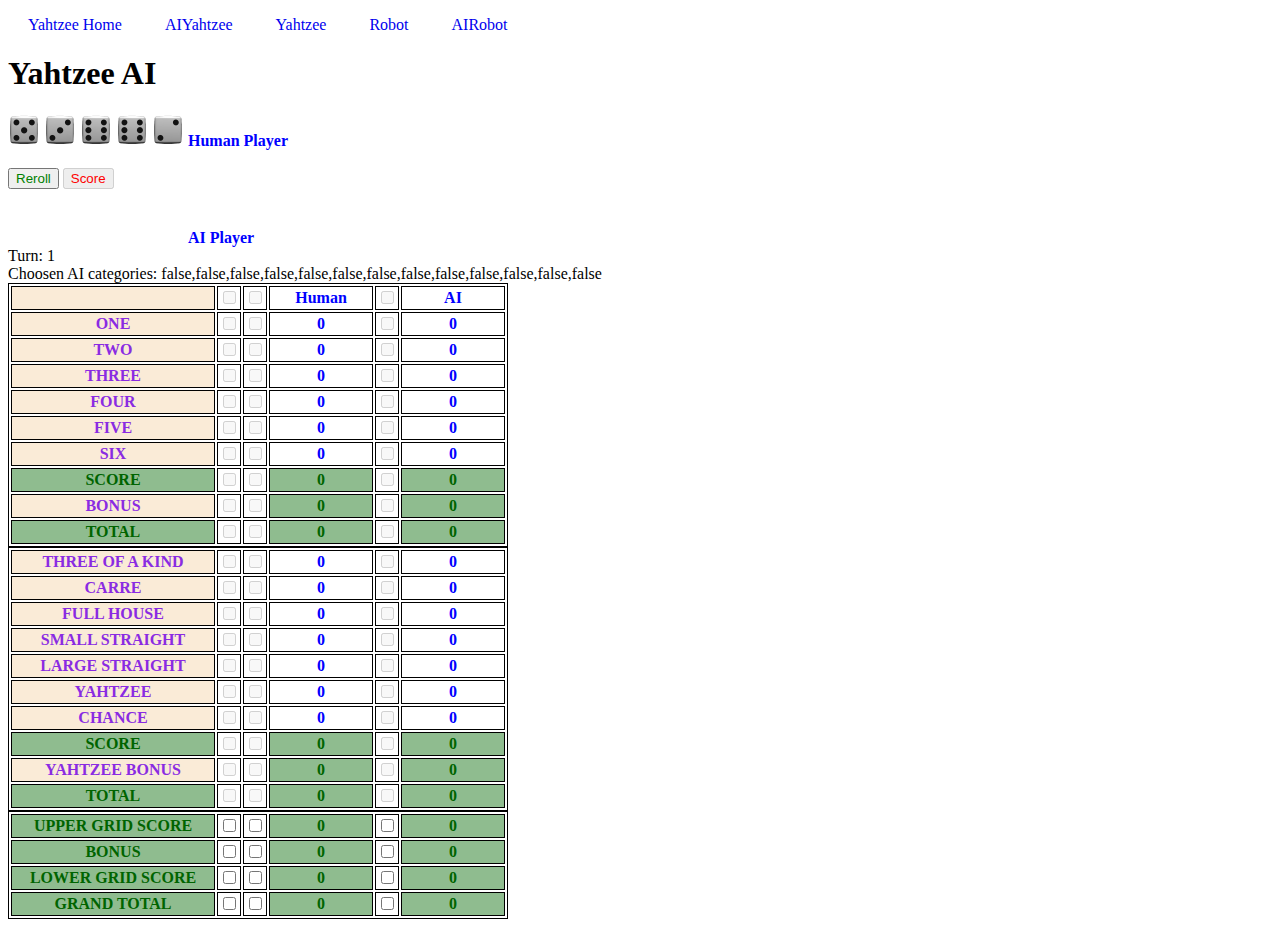
==== index.html @ fd14b4fd "Score button enabled only when a checkbox is checked" ====
<!DOCTYPE html>
<html>
<head>
<link rel="shortcut icon" href="favicon.ico" type="image/x-icon"/>
<script type="text/javascript" src="js/jquery-1.11.3.min.js"></script>
<script type="text/javascript" src="js/hashmap.min.js"></script>
<script type="text/javascript" src="js/sinon-1.17.2.js"></script>
<script type="text/javascript" src="js/sweetalert.min.js"></script>
<title>Yahtzee</title>
<link href="css/AI.css" type="text/css" rel="stylesheet" media="screen, projection" />
<link href="css/sitemenu.css" type="text/css" rel="stylesheet" media="screen, projection" />
<link rel="stylesheet" href="css/sweetalert.css">
</head>
<body>
<nav id="navindex"></nav>
<h1>Yahtzee AI</h1>
<div id="idhumandices">
<img id="die0" src="die-4.gif" width="32" border="0" height="32">
<img id="die1" src="die-1.gif" width="32" border="0" height="32">
<img id="die2" src="die-4.gif" width="32" border="0" height="32">
<img id="die3" src="die-4.gif" width="32" border="0" height="32">
<img id="die4" src="die-4.gif" width="32" border="0" height="32">
<h4 id="idhumanheader">Human Player</h4>
</div>
<br>
<div id="diceinputs">
<input id="dicebutton" onclick="roll();" value="Reroll" type="button">
<input id="dicescore" onclick="YAHTZEE.scoreResults();" value="Score" type="button">
</div>
<br>
<div id="idaidices">
<img id="die5" src="die-6.gif" width="32" border="0" height="32">
<img id="die6" src="die-4.gif" width="32" border="0" height="32">
<img id="die7" src="die-4.gif" width="32" border="0" height="32">
<img id="die8" src="die-4.gif" width="32" border="0" height="32">
<img id="die9" src="die-4.gif" width="32" border="0" height="32">
<h4 id="idaiheader">AI Player</h4>
</div>
<script type="text/javascript" src="js/d7.js"></script>
<script type="text/javascript" src="js/index.js"></script>
<div>
	<span>Turn: </span>
	<span id="turn">1</span>
</div>
<div>
	<span>Choosen AI categories: </span>
	<span id="choosen_categories"></span>
</div>
<div>
	<table class="table table-bordered">
	<tr>
		<td class="choice"></td><td class="chkbx"><input type="checkbox" id="chk10" onclick="return false" /></td><td class="chkbx"><input type="checkbox" id="chk20" onclick="return false"></td><td class="score">Human</td><td class="chkbx"><input type="checkbox" id="chkAI0" onclick="return false"></td><td class="score">AI</td>
	</tr>
	<tr>
		<td class="choice">ONE</td><td class="chkbx"><input type="checkbox" id="chk1one" onclick="return false" /></td><td class="chkbx"><input type="checkbox" id="chk2one" /></td><td id="scoreone" class="score">0</td><td class="chkbx"><input type="checkbox" id="chkAIone" onclick="return false" /></td><td id="scoreAIone" class="score">0</td>
	</tr>
	<tr>
		<td class="choice">TWO</td><td class="chkbx"><input type="checkbox" id="chk1two" onclick="return false" /></td><td class="chkbx"><input type="checkbox" id="chk2two" /></td><td id="scoretwo" class="score">0</td><td class="chkbx"><input type="checkbox" id="chkAItwo" onclick="return false" /></td><td id="scoreAItwo" class="score">0</td>
	</tr>
	<tr>
		<td class="choice">THREE</td><td class="chkbx"><input type="checkbox" id="chk1three" onclick="return false" /></td><td class="chkbx"><input type="checkbox" id="chk2three" /></td><td id="scorethree" class="score">0</td><td class="chkbx"><input type="checkbox" id="chkAIthree" onclick="return false" /></td><td id="scoreAIthree" class="score">0</td>
	</tr>
	<tr>
		<td class="choice">FOUR</td><td class="chkbx"><input type="checkbox" id="chk1four" onclick="return false" /></td><td class="chkbx"><input type="checkbox" id="chk2four" /></td><td id="scorefour" class="score">0</td><td class="chkbx"><input type="checkbox" id="chkAIfour" onclick="return false" /></td><td id="scoreAIfour" class="score">0</td>
	</tr>
	<tr>
		<td class="choice">FIVE</td><td class="chkbx"><input type="checkbox" id="chk1five" onclick="return false" /></td><td class="chkbx"><input type="checkbox" id="chk2five" /></td><td id="scorefive" class="score">0</td><td class="chkbx"><input type="checkbox" id="chkAIfive" onclick="return false" /></td><td id="scoreAIfive" class="score">0</td>
	</tr>
	<tr>
		<td class="choice">SIX</td><td class="chkbx"><input type="checkbox" id="chk1six" onclick="return false" /></td><td class="chkbx"><input type="checkbox" id="chk2six" /></td><td id="scoresix" class="score">0</td><td class="chkbx"><input type="checkbox" id="chkAIsix" onclick="return false" /></td><td id="scoreAIsix" class="score">0</td>
	</tr>
	<tr>
		<td class="gridtotal">SCORE</td><td class="chkbx"><input type="checkbox" id="chk1upper1total" onclick="return false" /></td><td class="chkbx"><input type="checkbox" id="chk2upper1total" onclick="return false" /></td><td id="scoreupper1total" class="total">0</td><td class="chkbx"><input type="checkbox" id="chkAIupperscore" onclick="return false" /></td><td id="scoreAI1upperscore" class="total">0</td>
	</tr>
	<tr>
		<td class="choice">BONUS</td><td class="chkbx"><input type="checkbox" id="chk1upperbonus" onclick="return false" /></td><td class="chkbx"><input type="checkbox" id="chk2upperbonus" onclick="return false" /></td><td id="scoreupperbonus"  onclick="return false" class="total">0</td><td class="chkbx"><input type="checkbox" id="chkAIupperbonus" onclick="return false" /></td><td id="scoreAIupperbonus"  class="total">0</td>
	</tr>
	<tr>
		<td class="gridtotal">TOTAL</td><td class="chkbx"><input type="checkbox" id="chk1upper2total" onclick="return false" /></td><td class="chkbx"><input type="checkbox" id="chk2upper2total" onclick="return false" /></td><td id="scoreupper2total"  class="total">0</td><td class="chkbx"><input type="checkbox" id="chkAIuppertotal" onclick="return false" /></td><td id="scoreAI2uppertotal" class="total">0</td>
	</tr>
	</table>
</div>
<div>
	<table class="table table-bordered">
	<tr>
		<td class="choice">THREE OF A KIND</td><td class="chkbx"><input type="checkbox" id="chk1threeofakind" onclick="return false" /></td><td class="chkbx"><input type="checkbox" id="chk2threeofakind" /></td><td id="scorethreeofakind" class="score">0</td><td class="chkbx"><input type="checkbox" id="chkAIthreeofakind" onclick="return false" /></td><td id="scoreAIthreeofakind" class="score">0</td>
	</tr>
	<tr>
		<td class="choice">CARRE</td><td class="chkbx"><input type="checkbox" id="chk1carre" onclick="return false" /></td><td class="chkbx"><input type="checkbox" id="chk2carre" /></td><td id="scorecarre" class="score">0</td><td class="chkbx"><input type="checkbox" id="chkAIcarre" onclick="return false" /></td><td id="scoreAIcarre" class="score">0</td>
	</tr>
	<tr>
		<td class="choice">FULL HOUSE</td><td class="chkbx"><input type="checkbox" id="chk1full" onclick="return false" /></td><td class="chkbx"><input type="checkbox" id="chk2full" /></td><td id="scorefull" class="score">0</td><td class="chkbx"><input type="checkbox" id="chkAIfull" onclick="return false" /></td><td id="scoreAIfull" class="score">0</td>
	</tr>
	<tr>
		<td class="choice">SMALL STRAIGHT</td><td class="chkbx"><input type="checkbox" id="chk1smallstr" onclick="return false" /></td><td class="chkbx"><input type="checkbox" id="chk2smallstr" /></td><td id="scoresmallstr" class="score">0</td><td class="chkbx"><input type="checkbox" id="chkAIsmallstr" onclick="return false" /></td><td id="scoreAIsmallstr" class="score">0</td>
	</tr>
	<tr>
		<td class="choice">LARGE STRAIGHT</td><td class="chkbx"><input type="checkbox" id="chk1largestr" onclick="return false" /></td><td class="chkbx"><input type="checkbox" id="chk2largestr" /></td><td id="scorelargestr" class="score">0</td><td class="chkbx"><input type="checkbox" id="chkAIlargestr" onclick="return false" /></td><td id="scoreAIlargestr" class="score">0</td>
	</tr>
	<tr>
		<td class="choice">YAHTZEE</td><td class="chkbx"><input type="checkbox" id="chk1yahtzee" onclick="return false" /></td><td class="chkbx"><input type="checkbox" id="chk2yahtzee" /></td><td id="scoreyahtzee" class="score">0</td>
<td class="chkbx"><input type="checkbox" id="chkAIyahtzee" onclick="return false" /></td><td id="scoreAIyahtzee" class="score">0</td>	</tr>
	<tr>
		<td class="choice">CHANCE</td><td class="chkbx"><input type="checkbox" id="chk1chance" onclick="return false" /></td><td class="chkbx"><input type="checkbox" id="chk2chance" /></td><td id="scorechance" class="score">0</td><td class="chkbx"><input type="checkbox" id="chkAIchance" onclick="return false" /></td><td id="scoreAIchance" class="score">0</td>
	</tr>
	<tr>
		<td class="gridtotal">SCORE</td><td class="chkbx"><input type="checkbox" id="chk1lower1total" onclick="return false" /></td><td class="chkbx"><input type="checkbox" id="chk2lower1total" onclick="return false" /></td><td id="scorelower1total"  class="total">0</td><td class="chkbx"><input type="checkbox" id="chkAIlowertotal" onclick="return false" /></td><td id="scoreAI1lowertotal" class="total">0</td>
	</tr>
	<tr>
		<td class="choice">YAHTZEE BONUS</td><td class="chkbx"><input type="checkbox" id="chk1yahtzeebonus" onclick="return false" /></td><td class="chkbx"><input type="checkbox" id="chk2yahtzeebonus" onclick="return false" /></td><td id="scoreyahtzeebonus" class="total">0</td><td class="chkbx"><input type="checkbox" id="chkAIyahtzeebonus" onclick="return false" /></td><td id="scoreAIyahtzeebonus" class="total">0</td>
	</tr>
	<tr>
		<td class="gridtotal">TOTAL</td><td class="chkbx"><input type="checkbox" id="chk1lower2total" onclick="return false" /></td><td class="chkbx"><input type="checkbox" id="chk2lower2total" onclick="return false" /></td><td id="scorelower2total"  class="total">0</td><td class="chkbx"><input type="checkbox" id="chkAIlowertotal" onclick="return false" /></td><td id="scoreAI2lowertotal" class="total">0</td>
	</tr>

	</table>
</div>
<div id="scorePanel">
	<table class="table table-bordered">
	<tr>
		<td class="endtotal">UPPER GRID SCORE</td><td class="chkbx"><input type="checkbox" onclick="return false" /></td><td class="chkbx"><input type="checkbox" onclick="return false"></td><td id="scoreupper" class="total">0</td><td class="chkbx"><input type="checkbox" onclick="return false"></td><td id="scoreAIupper" class="total">0</td>
	</tr>
	<tr>
		<td class="endtotal">BONUS</td><td class="chkbx"><input type="checkbox" onclick="return false" /></td><td class="chkbx"><input type="checkbox" onclick="return false"></td><td id="scorebonus" class="total">0</td><td class="chkbx"><input type="checkbox" onclick="return false"></td><td id="scoreAIbonus" class="total">0</td>
	</tr>
	<tr>
		<td class="endtotal">LOWER GRID SCORE</td><td class="chkbx"><input type="checkbox" onclick="return false" /></td><td class="chkbx"><input type="checkbox" onclick="return false"></td><td id="scorelower" class="total">0</td><td class="chkbx"><input type="checkbox" onclick="return false"></td><td id="scoreAIlower" class="total">0</td>
	</tr>
	<tr>
		<td class="endtotal"><b>GRAND TOTAL</b></td><td class="chkbx"><input type="checkbox" onclick="return false" /></td><td class="chkbx"><input type="checkbox" onclick="return false"></td><td id="scoretotal" class="total">0</td><td class="chkbx"><input type="checkbox" onclick="return false"></td><td id="scoreAItotal" class="total">0</td>
	</tr>
	</table>
</div>
<script type="text/javascript" src="index.js"></script>
<script type="text/javascript">
$(document).ready(function () {
	$.urlParam = function(name) {
		var results = new RegExp('[\?&]' + name + '=([^&#]*)').exec(window.location.href);
		if (results == null) {
			return null;
		}
		else {
			return results[1] || 0;
		}
	}
	var previousselection = "";
	$("#die0").click(function(evt) {
		var currentTurn = parseInt($("#turn").text(),10);
		if( $(this).hasClass("selected") ) {
			$(this).removeClass("selected");
		}
		else {
			if (currentTurn > 1) $(this).addClass("selected");
		}
	});
	$("#die1").click(function(evt) {
		var currentTurn = parseInt($("#turn").text(),10);
		if( $(this).hasClass("selected") ) {
			$(this).removeClass("selected");
		}
		else {
			if (currentTurn > 1) $(this).addClass("selected");
		}
	});
	$("#die2").click(function(evt) {
		var currentTurn = parseInt($("#turn").text(),10);
		if( $(this).hasClass("selected") ) {
			$(this).removeClass("selected");
		}
		else {
			if (currentTurn > 1) $(this).addClass("selected");
		}
	});
	$("#die3").click(function(evt) {
		var currentTurn = parseInt($("#turn").text(),10);
		if( $(this).hasClass("selected") ) {
			$(this).removeClass("selected");
		}
		else {
			if (currentTurn > 1) $(this).addClass("selected");
		}
	});
	$("#die4").click(function(evt) {
		var currentTurn = parseInt($("#turn").text(),10);
		if( $(this).hasClass("selected") ) {
			$(this).removeClass("selected");
		}
		else {
			if (currentTurn > 1) $(this).addClass("selected");
		}
	});
	$("#dicebutton").css("color", "green");
	$("#dicebutton").prop("disabled", false);
	$("#dicescore").css("color", "red");
	$("#dicescore").prop("disabled", true);
	$("#choosen_categories").html("false,false,false,false,false,false,false,false,false,false,false,false,false");
	$("[id^=chk1]").prop("disabled", true);
	$("[id^=chk2]").prop("disabled", true);
	$("[id^=chkAI]").prop("disabled", true);
	$("[id^=chk1]").prop("checked", false);
	$("input[type='checkbox']").change(function() {
		var scorecolor = $("#score").css("color");
		if (scorecolor != "rgb(255, 0, 0)") {
			if ($(this).is(":checked")) {
				var strid = $(this).attr('id');
				if (previousselection.length > 0 && strid != previousselection) {
					$("#" + previousselection).prop('checked', false);
				}
				previousselection = strid;
				$("#dicescore").css("color", "green");
				$("#dicescore").prop("disabled", false);
			}
			else {
				$("#dicescore").css("color", "orange");
				$("#dicescore").prop("disabled", true);
			}
		}
	});
});
</script>
</body>
</html>
---- css/AI.css ----
@font-face {
    font-family: "Alice Regular";
    src: url(../../fonts/Alice-Regular.ttf) format("truetype");
}
.die.selected {
	background-image: url('../dieselected.gif');
}
#die0.selected {
	background-image: url('../dieselected.gif');
}
#die1.selected {
	background-image: url('../dieselected.gif');
}
#die2.selected {
	background-image: url('../dieselected.gif');
}
#die3.selected {
	background-image: url('../dieselected.gif');
}
#die4.selected {
	background-image: url('../dieselected.gif');
}
#die5.selected {
	background-image: url('../dieselected.gif');
}
#die6.selected {
	background-image: url('../dieselected.gif');
}
#die7.selected {
	background-image: url('../dieselected.gif');
}
#die8.selected {
	background-image: url('../dieselected.gif');
}
#die9.selected {
	background-image: url('../dieselected.gif');
}
table, th, td {
	border: 1px solid black;

}
table td.score {
	width: 100px;
}
table td.total {
	width: 100px;
}
table td.choice {
	width: 200px;
}
table td.gridtotal {
	width: 200px;
}
table td.endtotal {
	width: 200px;
}
table td.chkbx {
	width: 20px;
}
.score {
	font-family: "Alice Regular", cursive;
	color: blue;
	font-size: 1em;
	font-weight: bold;
	text-align: center;
}
.choice {
	font-family: "Alice Regular", cursive;
	color: blueviolet;
	background-color: antiquewhite;
	font-size: 1em;
	font-weight: bold;
	text-align: center;
}
.total {
	font-family: "Alice Regular", cursive;
	color: darkgreen;
	background-color: darkseagreen;
	font-size: 1em;
	font-weight: bold;
	text-align: center;
}
.endtotal {
	font-family: "Alice Regular", cursive;
	color: darkgreen;
	background-color: darkseagreen;
	font-size: 1em;
	font-weight: bold;
	text-align: center;
}
.gridtotal {
	font-family: "Alice Regular", cursive;
	color: darkgreen;
	background-color: darkseagreen;
	font-size: 1em;
	font-weight: bold;
	text-align: center;
}
td.highlight {
	background-color: #FFA07A;
}
h1 {
    display: block;
    font-size: 2em;
    margin-top: 0.67em;
    margin-bottom: 0.67em;
    margin-left: 0;
    margin-right: 0;
    font-weight: bold;
}
.diceGroup h4 {
    display: inline;
    font-size: 1em;
}
div#idhumandices h4 {
    display: inline;
    font-size: 1em;
}
div#idaidices h4 {
    display: inline;
    font-size: 1em;
}
h4#idhumanheader {
    font-size: 1em;
    color: blue;
}
h4#idaiheader {
    font-size: 1em;
    color: blue;
}
#diceform {
  display: inline-block;
}
div#diceinputs {
   margin-bottom: 0.25em;
}
h4#swalhumanover {
   color: darkgreen;
}
h4#swalaiover {
   color: darkgreen;
}
---- css/sitemenu.css ----
ul#menu {
    padding: 0;
    margin-bottom: 11px;
}

ul#menu li {
    display: inline;
    margin-right: 3px;
}

ul#menu li a {
    padding: 10px 20px;
    text-decoration: none;
    border-radius: 4px 4px 0 0;
}

ul#menu li a:hover {
    color: white;
    background-color: black;
}
h1 {
    display: block;
    font-size: 2em;
    margin-top: 0.67em;
    margin-bottom: 0.67em;
    margin-left: 0;
    margin-right: 0;
    font-weight: bold;
}
---- css/sweetalert.css ----
body.stop-scrolling {
  height: 100%;
  overflow: hidden; }

.sweet-overlay {
  background-color: black;
  /* IE8 */
  -ms-filter: "progid:DXImageTransform.Microsoft.Alpha(Opacity=40)";
  /* IE8 */
  background-color: rgba(0, 0, 0, 0.4);
  position: fixed;
  left: 0;
  right: 0;
  top: 0;
  bottom: 0;
  display: none;
  z-index: 10000; }

.sweet-alert {
  background-color: white;
  font-family: 'Open Sans', 'Helvetica Neue', Helvetica, Arial, sans-serif;
  width: 478px;
  padding: 17px;
  border-radius: 5px;
  text-align: center;
  position: fixed;
  left: 50%;
  top: 50%;
  margin-left: -256px;
  margin-top: -200px;
  overflow: hidden;
  display: none;
  z-index: 99999; }
  @media all and (max-width: 540px) {
    .sweet-alert {
      width: auto;
      margin-left: 0;
      margin-right: 0;
      left: 15px;
      right: 15px; } }
  .sweet-alert h2 {
    color: #575757;
    font-size: 30px;
    text-align: center;
    font-weight: 600;
    text-transform: none;
    position: relative;
    margin: 25px 0;
    padding: 0;
    line-height: 40px;
    display: block; }
  .sweet-alert p {
    color: #797979;
    font-size: 16px;
    text-align: center;
    font-weight: 300;
    position: relative;
    text-align: inherit;
    float: none;
    margin: 0;
    padding: 0;
    line-height: normal; }
  .sweet-alert fieldset {
    border: none;
    position: relative; }
  .sweet-alert .sa-error-container {
    background-color: #f1f1f1;
    margin-left: -17px;
    margin-right: -17px;
    overflow: hidden;
    padding: 0 10px;
    max-height: 0;
    webkit-transition: padding 0.15s, max-height 0.15s;
    transition: padding 0.15s, max-height 0.15s; }
    .sweet-alert .sa-error-container.show {
      padding: 10px 0;
      max-height: 100px;
      webkit-transition: padding 0.2s, max-height 0.2s;
      transition: padding 0.25s, max-height 0.25s; }
    .sweet-alert .sa-error-container .icon {
      display: inline-block;
      width: 24px;
      height: 24px;
      border-radius: 50%;
      background-color: #ea7d7d;
      color: white;
      line-height: 24px;
      text-align: center;
      margin-right: 3px; }
    .sweet-alert .sa-error-container p {
      display: inline-block; }
  .sweet-alert .sa-input-error {
    position: absolute;
    top: 29px;
    right: 26px;
    width: 20px;
    height: 20px;
    opacity: 0;
    -webkit-transform: scale(0.5);
    transform: scale(0.5);
    -webkit-transform-origin: 50% 50%;
    transform-origin: 50% 50%;
    -webkit-transition: all 0.1s;
    transition: all 0.1s; }
    .sweet-alert .sa-input-error::before, .sweet-alert .sa-input-error::after {
      content: "";
      width: 20px;
      height: 6px;
      background-color: #f06e57;
      border-radius: 3px;
      position: absolute;
      top: 50%;
      margin-top: -4px;
      left: 50%;
      margin-left: -9px; }
    .sweet-alert .sa-input-error::before {
      -webkit-transform: rotate(-45deg);
      transform: rotate(-45deg); }
    .sweet-alert .sa-input-error::after {
      -webkit-transform: rotate(45deg);
      transform: rotate(45deg); }
    .sweet-alert .sa-input-error.show {
      opacity: 1;
      -webkit-transform: scale(1);
      transform: scale(1); }
  .sweet-alert input {
    width: 100%;
    box-sizing: border-box;
    border-radius: 3px;
    border: 1px solid #d7d7d7;
    height: 43px;
    margin-top: 10px;
    margin-bottom: 17px;
    font-size: 18px;
    box-shadow: inset 0px 1px 1px rgba(0, 0, 0, 0.06);
    padding: 0 12px;
    display: none;
    -webkit-transition: all 0.3s;
    transition: all 0.3s; }
    .sweet-alert input:focus {
      outline: none;
      box-shadow: 0px 0px 3px #c4e6f5;
      border: 1px solid #b4dbed; }
      .sweet-alert input:focus::-moz-placeholder {
        transition: opacity 0.3s 0.03s ease;
        opacity: 0.5; }
      .sweet-alert input:focus:-ms-input-placeholder {
        transition: opacity 0.3s 0.03s ease;
        opacity: 0.5; }
      .sweet-alert input:focus::-webkit-input-placeholder {
        transition: opacity 0.3s 0.03s ease;
        opacity: 0.5; }
    .sweet-alert input::-moz-placeholder {
      color: #bdbdbd; }
    .sweet-alert input:-ms-input-placeholder {
      color: #bdbdbd; }
    .sweet-alert input::-webkit-input-placeholder {
      color: #bdbdbd; }
  .sweet-alert.show-input input {
    display: block; }
  .sweet-alert .sa-confirm-button-container {
    display: inline-block;
    position: relative; }
  .sweet-alert .la-ball-fall {
    position: absolute;
    left: 50%;
    top: 50%;
    margin-left: -27px;
    margin-top: 4px;
    opacity: 0;
    visibility: hidden; }
  .sweet-alert button {
    background-color: #8CD4F5;
    color: white;
    border: none;
    box-shadow: none;
    font-size: 17px;
    font-weight: 500;
    -webkit-border-radius: 4px;
    border-radius: 5px;
    padding: 10px 32px;
    margin: 26px 5px 0 5px;
    cursor: pointer; }
    .sweet-alert button:focus {
      outline: none;
      box-shadow: 0 0 2px rgba(128, 179, 235, 0.5), inset 0 0 0 1px rgba(0, 0, 0, 0.05); }
    .sweet-alert button:hover {
      background-color: #7ecff4; }
    .sweet-alert button:active {
      background-color: #5dc2f1; }
    .sweet-alert button.cancel {
      background-color: #C1C1C1; }
      .sweet-alert button.cancel:hover {
        background-color: #b9b9b9; }
      .sweet-alert button.cancel:active {
        background-color: #a8a8a8; }
      .sweet-alert button.cancel:focus {
        box-shadow: rgba(197, 205, 211, 0.8) 0px 0px 2px, rgba(0, 0, 0, 0.0470588) 0px 0px 0px 1px inset !important; }
    .sweet-alert button[disabled] {
      opacity: .6;
      cursor: default; }
    .sweet-alert button.confirm[disabled] {
      color: transparent; }
      .sweet-alert button.confirm[disabled] ~ .la-ball-fall {
        opacity: 1;
        visibility: visible;
        transition-delay: 0s; }
    .sweet-alert button::-moz-focus-inner {
      border: 0; }
  .sweet-alert[data-has-cancel-button=false] button {
    box-shadow: none !important; }
  .sweet-alert[data-has-confirm-button=false][data-has-cancel-button=false] {
    padding-bottom: 40px; }
  .sweet-alert .sa-icon {
    width: 80px;
    height: 80px;
    border: 4px solid gray;
    -webkit-border-radius: 40px;
    border-radius: 40px;
    border-radius: 50%;
    margin: 20px auto;
    padding: 0;
    position: relative;
    box-sizing: content-box; }
    .sweet-alert .sa-icon.sa-error {
      border-color: #F27474; }
      .sweet-alert .sa-icon.sa-error .sa-x-mark {
        position: relative;
        display: block; }
      .sweet-alert .sa-icon.sa-error .sa-line {
        position: absolute;
        height: 5px;
        width: 47px;
        background-color: #F27474;
        display: block;
        top: 37px;
        border-radius: 2px; }
        .sweet-alert .sa-icon.sa-error .sa-line.sa-left {
          -webkit-transform: rotate(45deg);
          transform: rotate(45deg);
          left: 17px; }
        .sweet-alert .sa-icon.sa-error .sa-line.sa-right {
          -webkit-transform: rotate(-45deg);
          transform: rotate(-45deg);
          right: 16px; }
    .sweet-alert .sa-icon.sa-warning {
      border-color: #F8BB86; }
      .sweet-alert .sa-icon.sa-warning .sa-body {
        position: absolute;
        width: 5px;
        height: 47px;
        left: 50%;
        top: 10px;
        -webkit-border-radius: 2px;
        border-radius: 2px;
        margin-left: -2px;
        background-color: #F8BB86; }
      .sweet-alert .sa-icon.sa-warning .sa-dot {
        position: absolute;
        width: 7px;
        height: 7px;
        -webkit-border-radius: 50%;
        border-radius: 50%;
        margin-left: -3px;
        left: 50%;
        bottom: 10px;
        background-color: #F8BB86; }
    .sweet-alert .sa-icon.sa-info {
      border-color: #C9DAE1; }
      .sweet-alert .sa-icon.sa-info::before {
        content: "";
        position: absolute;
        width: 5px;
        height: 29px;
        left: 50%;
        bottom: 17px;
        border-radius: 2px;
        margin-left: -2px;
        background-color: #C9DAE1; }
      .sweet-alert .sa-icon.sa-info::after {
        content: "";
        position: absolute;
        width: 7px;
        height: 7px;
        border-radius: 50%;
        margin-left: -3px;
        top: 19px;
        background-color: #C9DAE1; }
    .sweet-alert .sa-icon.sa-success {
      border-color: #A5DC86; }
      .sweet-alert .sa-icon.sa-success::before, .sweet-alert .sa-icon.sa-success::after {
        content: '';
        -webkit-border-radius: 40px;
        border-radius: 40px;
        border-radius: 50%;
        position: absolute;
        width: 60px;
        height: 120px;
        background: white;
        -webkit-transform: rotate(45deg);
        transform: rotate(45deg); }
      .sweet-alert .sa-icon.sa-success::before {
        -webkit-border-radius: 120px 0 0 120px;
        border-radius: 120px 0 0 120px;
        top: -7px;
        left: -33px;
        -webkit-transform: rotate(-45deg);
        transform: rotate(-45deg);
        -webkit-transform-origin: 60px 60px;
        transform-origin: 60px 60px; }
      .sweet-alert .sa-icon.sa-success::after {
        -webkit-border-radius: 0 120px 120px 0;
        border-radius: 0 120px 120px 0;
        top: -11px;
        left: 30px;
        -webkit-transform: rotate(-45deg);
        transform: rotate(-45deg);
        -webkit-transform-origin: 0px 60px;
        transform-origin: 0px 60px; }
      .sweet-alert .sa-icon.sa-success .sa-placeholder {
        width: 80px;
        height: 80px;
        border: 4px solid rgba(165, 220, 134, 0.2);
        -webkit-border-radius: 40px;
        border-radius: 40px;
        border-radius: 50%;
        box-sizing: content-box;
        position: absolute;
        left: -4px;
        top: -4px;
        z-index: 2; }
      .sweet-alert .sa-icon.sa-success .sa-fix {
        width: 5px;
        height: 90px;
        background-color: white;
        position: absolute;
        left: 28px;
        top: 8px;
        z-index: 1;
        -webkit-transform: rotate(-45deg);
        transform: rotate(-45deg); }
      .sweet-alert .sa-icon.sa-success .sa-line {
        height: 5px;
        background-color: #A5DC86;
        display: block;
        border-radius: 2px;
        position: absolute;
        z-index: 2; }
        .sweet-alert .sa-icon.sa-success .sa-line.sa-tip {
          width: 25px;
          left: 14px;
          top: 46px;
          -webkit-transform: rotate(45deg);
          transform: rotate(45deg); }
        .sweet-alert .sa-icon.sa-success .sa-line.sa-long {
          width: 47px;
          right: 8px;
          top: 38px;
          -webkit-transform: rotate(-45deg);
          transform: rotate(-45deg); }
    .sweet-alert .sa-icon.sa-custom {
      background-size: contain;
      border-radius: 0;
      border: none;
      background-position: center center;
      background-repeat: no-repeat; }

/*
 * Animations
 */
@-webkit-keyframes showSweetAlert {
  0% {
    transform: scale(0.7);
    -webkit-transform: scale(0.7); }
  45% {
    transform: scale(1.05);
    -webkit-transform: scale(1.05); }
  80% {
    transform: scale(0.95);
    -webkit-transform: scale(0.95); }
  100% {
    transform: scale(1);
    -webkit-transform: scale(1); } }

@keyframes showSweetAlert {
  0% {
    transform: scale(0.7);
    -webkit-transform: scale(0.7); }
  45% {
    transform: scale(1.05);
    -webkit-transform: scale(1.05); }
  80% {
    transform: scale(0.95);
    -webkit-transform: scale(0.95); }
  100% {
    transform: scale(1);
    -webkit-transform: scale(1); } }

@-webkit-keyframes hideSweetAlert {
  0% {
    transform: scale(1);
    -webkit-transform: scale(1); }
  100% {
    transform: scale(0.5);
    -webkit-transform: scale(0.5); } }

@keyframes hideSweetAlert {
  0% {
    transform: scale(1);
    -webkit-transform: scale(1); }
  100% {
    transform: scale(0.5);
    -webkit-transform: scale(0.5); } }

@-webkit-keyframes slideFromTop {
  0% {
    top: 0%; }
  100% {
    top: 50%; } }

@keyframes slideFromTop {
  0% {
    top: 0%; }
  100% {
    top: 50%; } }

@-webkit-keyframes slideToTop {
  0% {
    top: 50%; }
  100% {
    top: 0%; } }

@keyframes slideToTop {
  0% {
    top: 50%; }
  100% {
    top: 0%; } }

@-webkit-keyframes slideFromBottom {
  0% {
    top: 70%; }
  100% {
    top: 50%; } }

@keyframes slideFromBottom {
  0% {
    top: 70%; }
  100% {
    top: 50%; } }

@-webkit-keyframes slideToBottom {
  0% {
    top: 50%; }
  100% {
    top: 70%; } }

@keyframes slideToBottom {
  0% {
    top: 50%; }
  100% {
    top: 70%; } }

.showSweetAlert[data-animation=pop] {
  -webkit-animation: showSweetAlert 0.3s;
  animation: showSweetAlert 0.3s; }

.showSweetAlert[data-animation=none] {
  -webkit-animation: none;
  animation: none; }

.showSweetAlert[data-animation=slide-from-top] {
  -webkit-animation: slideFromTop 0.3s;
  animation: slideFromTop 0.3s; }

.showSweetAlert[data-animation=slide-from-bottom] {
  -webkit-animation: slideFromBottom 0.3s;
  animation: slideFromBottom 0.3s; }

.hideSweetAlert[data-animation=pop] {
  -webkit-animation: hideSweetAlert 0.2s;
  animation: hideSweetAlert 0.2s; }

.hideSweetAlert[data-animation=none] {
  -webkit-animation: none;
  animation: none; }

.hideSweetAlert[data-animation=slide-from-top] {
  -webkit-animation: slideToTop 0.4s;
  animation: slideToTop 0.4s; }

.hideSweetAlert[data-animation=slide-from-bottom] {
  -webkit-animation: slideToBottom 0.3s;
  animation: slideToBottom 0.3s; }

@-webkit-keyframes animateSuccessTip {
  0% {
    width: 0;
    left: 1px;
    top: 19px; }
  54% {
    width: 0;
    left: 1px;
    top: 19px; }
  70% {
    width: 50px;
    left: -8px;
    top: 37px; }
  84% {
    width: 17px;
    left: 21px;
    top: 48px; }
  100% {
    width: 25px;
    left: 14px;
    top: 45px; } }

@keyframes animateSuccessTip {
  0% {
    width: 0;
    left: 1px;
    top: 19px; }
  54% {
    width: 0;
    left: 1px;
    top: 19px; }
  70% {
    width: 50px;
    left: -8px;
    top: 37px; }
  84% {
    width: 17px;
    left: 21px;
    top: 48px; }
  100% {
    width: 25px;
    left: 14px;
    top: 45px; } }

@-webkit-keyframes animateSuccessLong {
  0% {
    width: 0;
    right: 46px;
    top: 54px; }
  65% {
    width: 0;
    right: 46px;
    top: 54px; }
  84% {
    width: 55px;
    right: 0px;
    top: 35px; }
  100% {
    width: 47px;
    right: 8px;
    top: 38px; } }

@keyframes animateSuccessLong {
  0% {
    width: 0;
    right: 46px;
    top: 54px; }
  65% {
    width: 0;
    right: 46px;
    top: 54px; }
  84% {
    width: 55px;
    right: 0px;
    top: 35px; }
  100% {
    width: 47px;
    right: 8px;
    top: 38px; } }

@-webkit-keyframes rotatePlaceholder {
  0% {
    transform: rotate(-45deg);
    -webkit-transform: rotate(-45deg); }
  5% {
    transform: rotate(-45deg);
    -webkit-transform: rotate(-45deg); }
  12% {
    transform: rotate(-405deg);
    -webkit-transform: rotate(-405deg); }
  100% {
    transform: rotate(-405deg);
    -webkit-transform: rotate(-405deg); } }

@keyframes rotatePlaceholder {
  0% {
    transform: rotate(-45deg);
    -webkit-transform: rotate(-45deg); }
  5% {
    transform: rotate(-45deg);
    -webkit-transform: rotate(-45deg); }
  12% {
    transform: rotate(-405deg);
    -webkit-transform: rotate(-405deg); }
  100% {
    transform: rotate(-405deg);
    -webkit-transform: rotate(-405deg); } }

.animateSuccessTip {
  -webkit-animation: animateSuccessTip 0.75s;
  animation: animateSuccessTip 0.75s; }

.animateSuccessLong {
  -webkit-animation: animateSuccessLong 0.75s;
  animation: animateSuccessLong 0.75s; }

.sa-icon.sa-success.animate::after {
  -webkit-animation: rotatePlaceholder 4.25s ease-in;
  animation: rotatePlaceholder 4.25s ease-in; }

@-webkit-keyframes animateErrorIcon {
  0% {
    transform: rotateX(100deg);
    -webkit-transform: rotateX(100deg);
    opacity: 0; }
  100% {
    transform: rotateX(0deg);
    -webkit-transform: rotateX(0deg);
    opacity: 1; } }

@keyframes animateErrorIcon {
  0% {
    transform: rotateX(100deg);
    -webkit-transform: rotateX(100deg);
    opacity: 0; }
  100% {
    transform: rotateX(0deg);
    -webkit-transform: rotateX(0deg);
    opacity: 1; } }

.animateErrorIcon {
  -webkit-animation: animateErrorIcon 0.5s;
  animation: animateErrorIcon 0.5s; }

@-webkit-keyframes animateXMark {
  0% {
    transform: scale(0.4);
    -webkit-transform: scale(0.4);
    margin-top: 26px;
    opacity: 0; }
  50% {
    transform: scale(0.4);
    -webkit-transform: scale(0.4);
    margin-top: 26px;
    opacity: 0; }
  80% {
    transform: scale(1.15);
    -webkit-transform: scale(1.15);
    margin-top: -6px; }
  100% {
    transform: scale(1);
    -webkit-transform: scale(1);
    margin-top: 0;
    opacity: 1; } }

@keyframes animateXMark {
  0% {
    transform: scale(0.4);
    -webkit-transform: scale(0.4);
    margin-top: 26px;
    opacity: 0; }
  50% {
    transform: scale(0.4);
    -webkit-transform: scale(0.4);
    margin-top: 26px;
    opacity: 0; }
  80% {
    transform: scale(1.15);
    -webkit-transform: scale(1.15);
    margin-top: -6px; }
  100% {
    transform: scale(1);
    -webkit-transform: scale(1);
    margin-top: 0;
    opacity: 1; } }

.animateXMark {
  -webkit-animation: animateXMark 0.5s;
  animation: animateXMark 0.5s; }

@-webkit-keyframes pulseWarning {
  0% {
    border-color: #F8D486; }
  100% {
    border-color: #F8BB86; } }

@keyframes pulseWarning {
  0% {
    border-color: #F8D486; }
  100% {
    border-color: #F8BB86; } }

.pulseWarning {
  -webkit-animation: pulseWarning 0.75s infinite alternate;
  animation: pulseWarning 0.75s infinite alternate; }

@-webkit-keyframes pulseWarningIns {
  0% {
    background-color: #F8D486; }
  100% {
    background-color: #F8BB86; } }

@keyframes pulseWarningIns {
  0% {
    background-color: #F8D486; }
  100% {
    background-color: #F8BB86; } }

.pulseWarningIns {
  -webkit-animation: pulseWarningIns 0.75s infinite alternate;
  animation: pulseWarningIns 0.75s infinite alternate; }

@-webkit-keyframes rotate-loading {
  0% {
    transform: rotate(0deg); }
  100% {
    transform: rotate(360deg); } }

@keyframes rotate-loading {
  0% {
    transform: rotate(0deg); }
  100% {
    transform: rotate(360deg); } }

/* Internet Explorer 9 has some special quirks that are fixed here */
/* The icons are not animated. */
/* This file is automatically merged into sweet-alert.min.js through Gulp */
/* Error icon */
.sweet-alert .sa-icon.sa-error .sa-line.sa-left {
  -ms-transform: rotate(45deg) \9; }

.sweet-alert .sa-icon.sa-error .sa-line.sa-right {
  -ms-transform: rotate(-45deg) \9; }

/* Success icon */
.sweet-alert .sa-icon.sa-success {
  border-color: transparent\9; }

.sweet-alert .sa-icon.sa-success .sa-line.sa-tip {
  -ms-transform: rotate(45deg) \9; }

.sweet-alert .sa-icon.sa-success .sa-line.sa-long {
  -ms-transform: rotate(-45deg) \9; }

/*!
 * Load Awesome v1.1.0 (http://github.danielcardoso.net/load-awesome/)
 * Copyright 2015 Daniel Cardoso <@DanielCardoso>
 * Licensed under MIT
 */
.la-ball-fall,
.la-ball-fall > div {
  position: relative;
  -webkit-box-sizing: border-box;
  -moz-box-sizing: border-box;
  box-sizing: border-box; }

.la-ball-fall {
  display: block;
  font-size: 0;
  color: #fff; }

.la-ball-fall.la-dark {
  color: #333; }

.la-ball-fall > div {
  display: inline-block;
  float: none;
  background-color: currentColor;
  border: 0 solid currentColor; }

.la-ball-fall {
  width: 54px;
  height: 18px; }

.la-ball-fall > div {
  width: 10px;
  height: 10px;
  margin: 4px;
  border-radius: 100%;
  opacity: 0;
  -webkit-animation: ball-fall 1s ease-in-out infinite;
  -moz-animation: ball-fall 1s ease-in-out infinite;
  -o-animation: ball-fall 1s ease-in-out infinite;
  animation: ball-fall 1s ease-in-out infinite; }

.la-ball-fall > div:nth-child(1) {
  -webkit-animation-delay: -200ms;
  -moz-animation-delay: -200ms;
  -o-animation-delay: -200ms;
  animation-delay: -200ms; }

.la-ball-fall > div:nth-child(2) {
  -webkit-animation-delay: -100ms;
  -moz-animation-delay: -100ms;
  -o-animation-delay: -100ms;
  animation-delay: -100ms; }

.la-ball-fall > div:nth-child(3) {
  -webkit-animation-delay: 0ms;
  -moz-animation-delay: 0ms;
  -o-animation-delay: 0ms;
  animation-delay: 0ms; }

.la-ball-fall.la-sm {
  width: 26px;
  height: 8px; }

.la-ball-fall.la-sm > div {
  width: 4px;
  height: 4px;
  margin: 2px; }

.la-ball-fall.la-2x {
  width: 108px;
  height: 36px; }

.la-ball-fall.la-2x > div {
  width: 20px;
  height: 20px;
  margin: 8px; }

.la-ball-fall.la-3x {
  width: 162px;
  height: 54px; }

.la-ball-fall.la-3x > div {
  width: 30px;
  height: 30px;
  margin: 12px; }

/*
 * Animation
 */
@-webkit-keyframes ball-fall {
  0% {
    opacity: 0;
    -webkit-transform: translateY(-145%);
    transform: translateY(-145%); }
  10% {
    opacity: .5; }
  20% {
    opacity: 1;
    -webkit-transform: translateY(0);
    transform: translateY(0); }
  80% {
    opacity: 1;
    -webkit-transform: translateY(0);
    transform: translateY(0); }
  90% {
    opacity: .5; }
  100% {
    opacity: 0;
    -webkit-transform: translateY(145%);
    transform: translateY(145%); } }

@-moz-keyframes ball-fall {
  0% {
    opacity: 0;
    -moz-transform: translateY(-145%);
    transform: translateY(-145%); }
  10% {
    opacity: .5; }
  20% {
    opacity: 1;
    -moz-transform: translateY(0);
    transform: translateY(0); }
  80% {
    opacity: 1;
    -moz-transform: translateY(0);
    transform: translateY(0); }
  90% {
    opacity: .5; }
  100% {
    opacity: 0;
    -moz-transform: translateY(145%);
    transform: translateY(145%); } }

@-o-keyframes ball-fall {
  0% {
    opacity: 0;
    -o-transform: translateY(-145%);
    transform: translateY(-145%); }
  10% {
    opacity: .5; }
  20% {
    opacity: 1;
    -o-transform: translateY(0);
    transform: translateY(0); }
  80% {
    opacity: 1;
    -o-transform: translateY(0);
    transform: translateY(0); }
  90% {
    opacity: .5; }
  100% {
    opacity: 0;
    -o-transform: translateY(145%);
    transform: translateY(145%); } }

@keyframes ball-fall {
  0% {
    opacity: 0;
    -webkit-transform: translateY(-145%);
    -moz-transform: translateY(-145%);
    -o-transform: translateY(-145%);
    transform: translateY(-145%); }
  10% {
    opacity: .5; }
  20% {
    opacity: 1;
    -webkit-transform: translateY(0);
    -moz-transform: translateY(0);
    -o-transform: translateY(0);
    transform: translateY(0); }
  80% {
    opacity: 1;
    -webkit-transform: translateY(0);
    -moz-transform: translateY(0);
    -o-transform: translateY(0);
    transform: translateY(0); }
  90% {
    opacity: .5; }
  100% {
    opacity: 0;
    -webkit-transform: translateY(145%);
    -moz-transform: translateY(145%);
    -o-transform: translateY(145%);
    transform: translateY(145%); } }
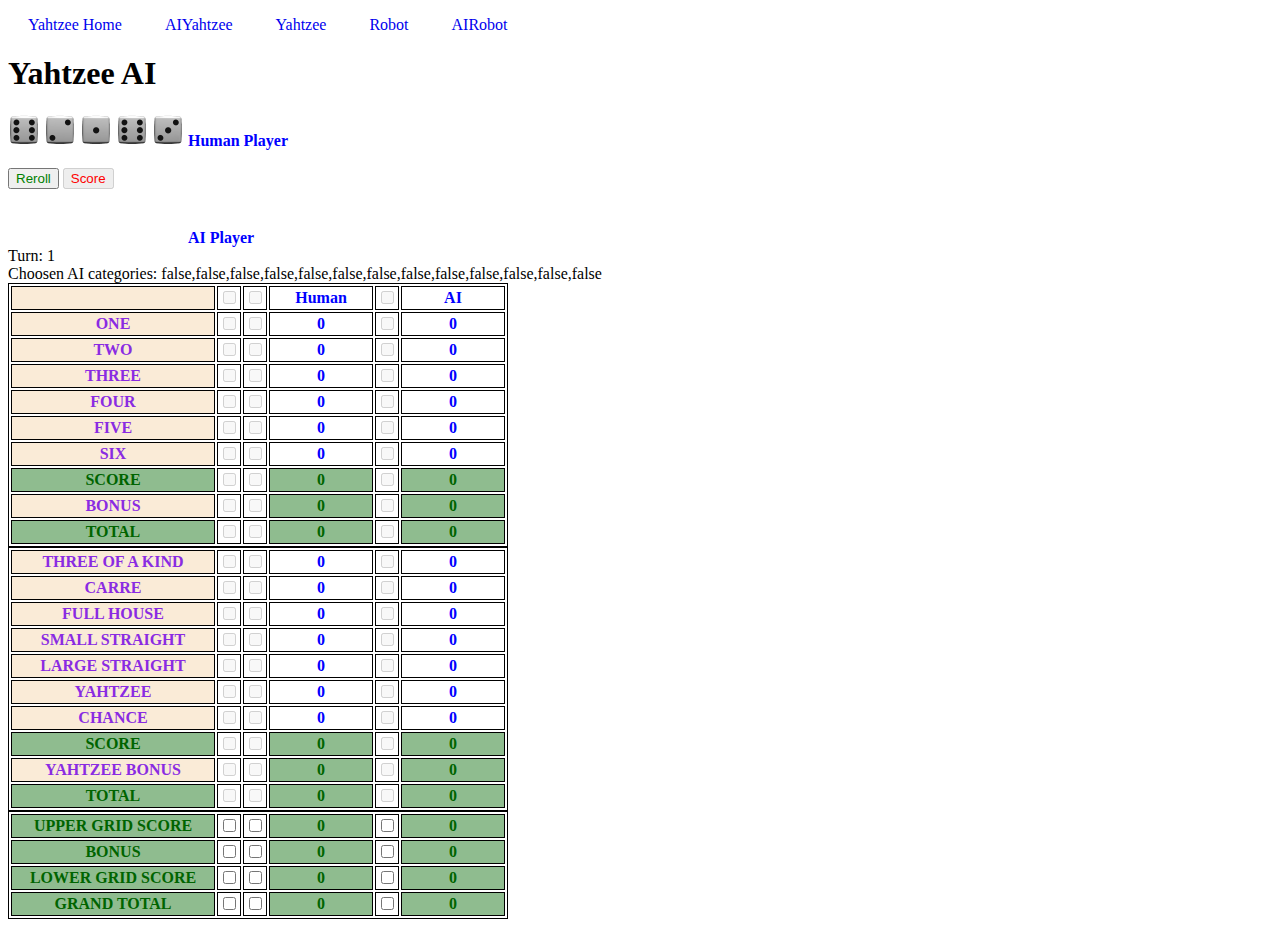
==== commit f8a0c719: "Id of the dicebutton corrected" ====
--- a/index.html
+++ b/index.html
@@ -199,7 +199,7 @@
 	$("[id^=chkAI]").prop("disabled", true);
 	$("[id^=chk1]").prop("checked", false);
 	$("input[type='checkbox']").change(function() {
-		var scorecolor = $("#score").css("color");
+		var scorecolor = $("#dicescore").css("color");
 		if (scorecolor != "rgb(255, 0, 0)") {
 			if ($(this).is(":checked")) {
 				var strid = $(this).attr('id');
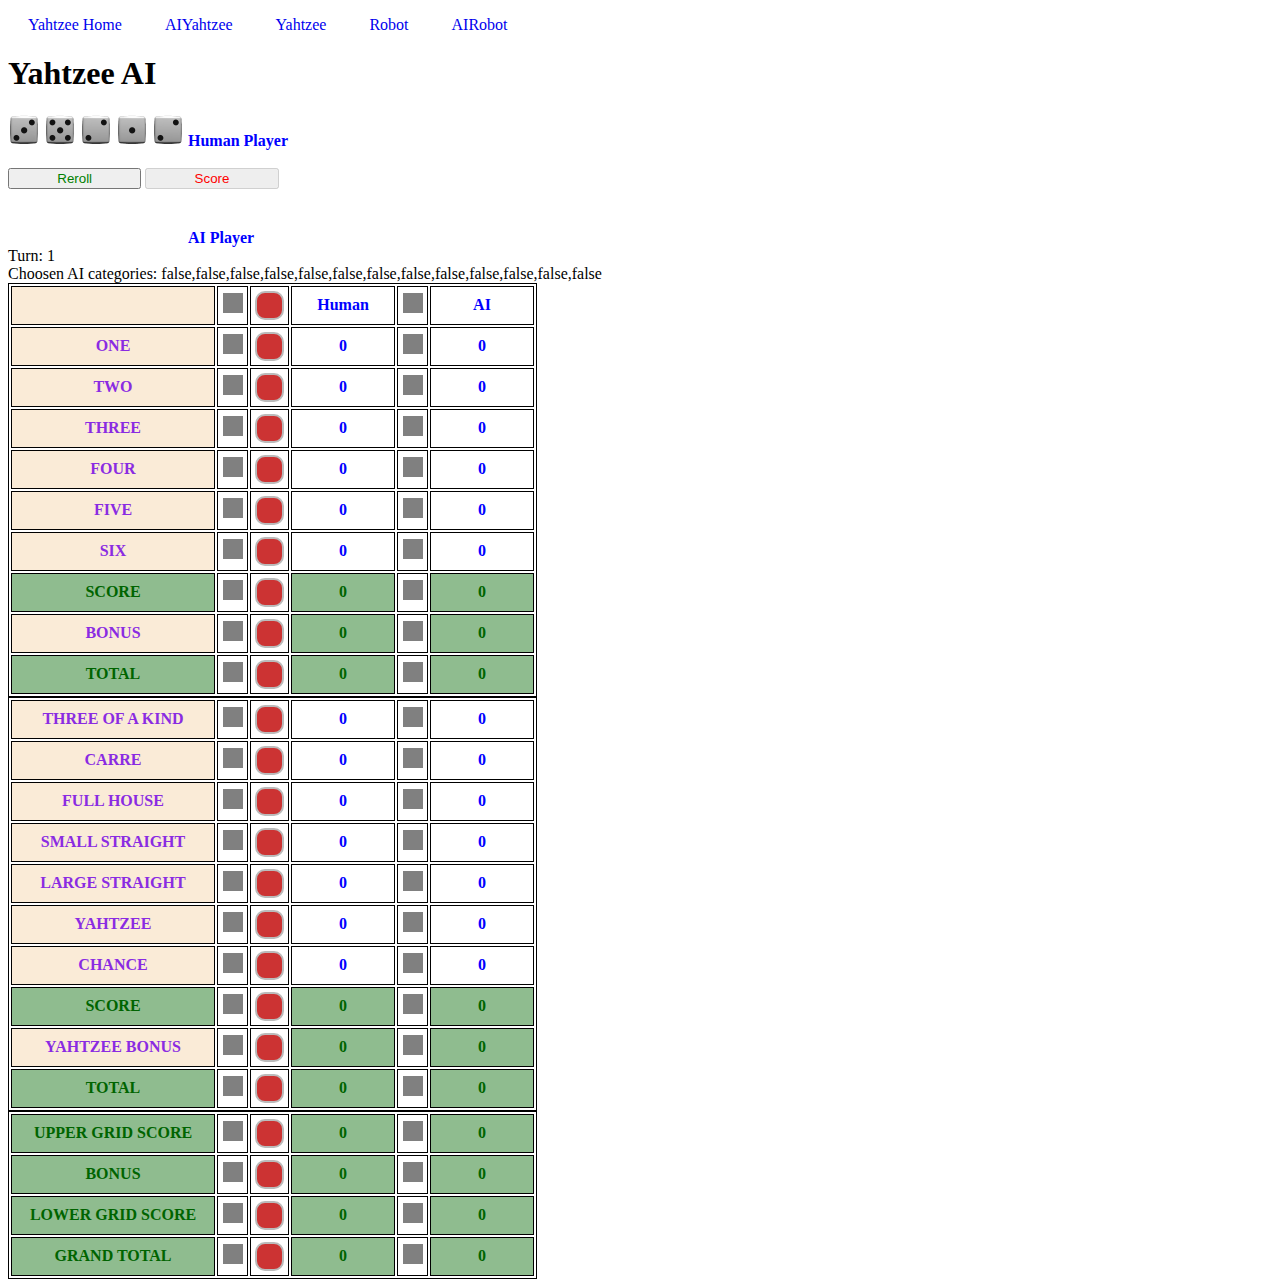
==== commit 74318994: "Styling checkboxes equal for Chrome and Firefox" ====
--- a/index.html
+++ b/index.html
@@ -49,68 +49,68 @@
 <div>
 	<table class="table table-bordered">
 	<tr>
-		<td class="choice"></td><td class="chkbx"><input type="checkbox" id="chk10" onclick="return false" /></td><td class="chkbx"><input type="checkbox" id="chk20" onclick="return false"></td><td class="score">Human</td><td class="chkbx"><input type="checkbox" id="chkAI0" onclick="return false"></td><td class="score">AI</td>
-	</tr>
-	<tr>
-		<td class="choice">ONE</td><td class="chkbx"><input type="checkbox" id="chk1one" onclick="return false" /></td><td class="chkbx"><input type="checkbox" id="chk2one" /></td><td id="scoreone" class="score">0</td><td class="chkbx"><input type="checkbox" id="chkAIone" onclick="return false" /></td><td id="scoreAIone" class="score">0</td>
-	</tr>
-	<tr>
-		<td class="choice">TWO</td><td class="chkbx"><input type="checkbox" id="chk1two" onclick="return false" /></td><td class="chkbx"><input type="checkbox" id="chk2two" /></td><td id="scoretwo" class="score">0</td><td class="chkbx"><input type="checkbox" id="chkAItwo" onclick="return false" /></td><td id="scoreAItwo" class="score">0</td>
-	</tr>
-	<tr>
-		<td class="choice">THREE</td><td class="chkbx"><input type="checkbox" id="chk1three" onclick="return false" /></td><td class="chkbx"><input type="checkbox" id="chk2three" /></td><td id="scorethree" class="score">0</td><td class="chkbx"><input type="checkbox" id="chkAIthree" onclick="return false" /></td><td id="scoreAIthree" class="score">0</td>
-	</tr>
-	<tr>
-		<td class="choice">FOUR</td><td class="chkbx"><input type="checkbox" id="chk1four" onclick="return false" /></td><td class="chkbx"><input type="checkbox" id="chk2four" /></td><td id="scorefour" class="score">0</td><td class="chkbx"><input type="checkbox" id="chkAIfour" onclick="return false" /></td><td id="scoreAIfour" class="score">0</td>
-	</tr>
-	<tr>
-		<td class="choice">FIVE</td><td class="chkbx"><input type="checkbox" id="chk1five" onclick="return false" /></td><td class="chkbx"><input type="checkbox" id="chk2five" /></td><td id="scorefive" class="score">0</td><td class="chkbx"><input type="checkbox" id="chkAIfive" onclick="return false" /></td><td id="scoreAIfive" class="score">0</td>
-	</tr>
-	<tr>
-		<td class="choice">SIX</td><td class="chkbx"><input type="checkbox" id="chk1six" onclick="return false" /></td><td class="chkbx"><input type="checkbox" id="chk2six" /></td><td id="scoresix" class="score">0</td><td class="chkbx"><input type="checkbox" id="chkAIsix" onclick="return false" /></td><td id="scoreAIsix" class="score">0</td>
-	</tr>
-	<tr>
-		<td class="gridtotal">SCORE</td><td class="chkbx"><input type="checkbox" id="chk1upper1total" onclick="return false" /></td><td class="chkbx"><input type="checkbox" id="chk2upper1total" onclick="return false" /></td><td id="scoreupper1total" class="total">0</td><td class="chkbx"><input type="checkbox" id="chkAIupperscore" onclick="return false" /></td><td id="scoreAI1upperscore" class="total">0</td>
-	</tr>
-	<tr>
-		<td class="choice">BONUS</td><td class="chkbx"><input type="checkbox" id="chk1upperbonus" onclick="return false" /></td><td class="chkbx"><input type="checkbox" id="chk2upperbonus" onclick="return false" /></td><td id="scoreupperbonus"  onclick="return false" class="total">0</td><td class="chkbx"><input type="checkbox" id="chkAIupperbonus" onclick="return false" /></td><td id="scoreAIupperbonus"  class="total">0</td>
-	</tr>
-	<tr>
-		<td class="gridtotal">TOTAL</td><td class="chkbx"><input type="checkbox" id="chk1upper2total" onclick="return false" /></td><td class="chkbx"><input type="checkbox" id="chk2upper2total" onclick="return false" /></td><td id="scoreupper2total"  class="total">0</td><td class="chkbx"><input type="checkbox" id="chkAIuppertotal" onclick="return false" /></td><td id="scoreAI2uppertotal" class="total">0</td>
+		<td class="choice"></td><td class="chkbx"><input type="checkbox" id="chk10" onclick="return false" /></td><td class="chkbx"><label class="checkbox"><input type="checkbox" id="chk20" onclick="return false"><span></span></label></td><td class="score">Human</td><td class="chkbx"><input type="checkbox" id="chkAI0" onclick="return false"></td><td class="score">AI</td>
+	</tr>
+	<tr>
+		<td class="choice">ONE</td><td class="chkbx"><input type="checkbox" id="chk1one" onclick="return false" /></td><td class="chkbx"><label class="checkbox"><input type="checkbox" id="chk2one" /><span></span></label></td><td id="scoreone" class="score">0</td><td class="chkbx"><input type="checkbox" id="chkAIone" onclick="return false" /></td><td id="scoreAIone" class="score">0</td>
+	</tr>
+	<tr>
+		<td class="choice">TWO</td><td class="chkbx"><input type="checkbox" id="chk1two" onclick="return false" /></td><td class="chkbx"><label class="checkbox"><input type="checkbox" id="chk2two" /><span></span></label></td><td id="scoretwo" class="score">0</td><td class="chkbx"><input type="checkbox" id="chkAItwo" onclick="return false" /></td><td id="scoreAItwo" class="score">0</td>
+	</tr>
+	<tr>
+		<td class="choice">THREE</td><td class="chkbx"><input type="checkbox" id="chk1three" onclick="return false" /></td><td class="chkbx"><label class="checkbox"><input type="checkbox" id="chk2three" /><span></span></label></td><td id="scorethree" class="score">0</td><td class="chkbx"><input type="checkbox" id="chkAIthree" onclick="return false" /></td><td id="scoreAIthree" class="score">0</td>
+	</tr>
+	<tr>
+		<td class="choice">FOUR</td><td class="chkbx"><input type="checkbox" id="chk1four" onclick="return false" /></td><td class="chkbx"><label class="checkbox"><input type="checkbox" id="chk2four" /><span></span></label></td><td id="scorefour" class="score">0</td><td class="chkbx"><input type="checkbox" id="chkAIfour" onclick="return false" /></td><td id="scoreAIfour" class="score">0</td>
+	</tr>
+	<tr>
+		<td class="choice">FIVE</td><td class="chkbx"><input type="checkbox" id="chk1five" onclick="return false" /></td><td class="chkbx"><label class="checkbox"><input type="checkbox" id="chk2five" /><span></span></label></td><td id="scorefive" class="score">0</td><td class="chkbx"><input type="checkbox" id="chkAIfive" onclick="return false" /></td><td id="scoreAIfive" class="score">0</td>
+	</tr>
+	<tr>
+		<td class="choice">SIX</td><td class="chkbx"><input type="checkbox" id="chk1six" onclick="return false" /></td><td class="chkbx"><label class="checkbox"><input type="checkbox" id="chk2six" /><span></span></label></td><td id="scoresix" class="score">0</td><td class="chkbx"><input type="checkbox" id="chkAIsix" onclick="return false" /></td><td id="scoreAIsix" class="score">0</td>
+	</tr>
+	<tr>
+		<td class="gridtotal">SCORE</td><td class="chkbx"><input type="checkbox" id="chk1upper1total" onclick="return false" /></td><td class="chkbx"><label class="checkbox"><input type="checkbox" id="chk2upper1total" onclick="return false" /><span></span></label></td><td id="scoreupper1total" class="total">0</td><td class="chkbx"><input type="checkbox" id="chkAIupperscore" onclick="return false" /></td><td id="scoreAI1upperscore" class="total">0</td>
+	</tr>
+	<tr>
+		<td class="choice">BONUS</td><td class="chkbx"><input type="checkbox" id="chk1upperbonus" onclick="return false" /></td><td class="chkbx"><label class="checkbox"><input type="checkbox" id="chk2upperbonus" onclick="return false" /><span></span></label></td><td id="scoreupperbonus"  onclick="return false" class="total">0</td><td class="chkbx"><input type="checkbox" id="chkAIupperbonus" onclick="return false" /></td><td id="scoreAIupperbonus"  class="total">0</td>
+	</tr>
+	<tr>
+		<td class="gridtotal">TOTAL</td><td class="chkbx"><input type="checkbox" id="chk1upper2total" onclick="return false" /></td><td class="chkbx"><label class="checkbox"><input type="checkbox" id="chk2upper2total" onclick="return false" /><span></span></label></td><td id="scoreupper2total"  class="total">0</td><td class="chkbx"><input type="checkbox" id="chkAIuppertotal" onclick="return false" /></td><td id="scoreAI2uppertotal" class="total">0</td>
 	</tr>
 	</table>
 </div>
 <div>
 	<table class="table table-bordered">
 	<tr>
-		<td class="choice">THREE OF A KIND</td><td class="chkbx"><input type="checkbox" id="chk1threeofakind" onclick="return false" /></td><td class="chkbx"><input type="checkbox" id="chk2threeofakind" /></td><td id="scorethreeofakind" class="score">0</td><td class="chkbx"><input type="checkbox" id="chkAIthreeofakind" onclick="return false" /></td><td id="scoreAIthreeofakind" class="score">0</td>
-	</tr>
-	<tr>
-		<td class="choice">CARRE</td><td class="chkbx"><input type="checkbox" id="chk1carre" onclick="return false" /></td><td class="chkbx"><input type="checkbox" id="chk2carre" /></td><td id="scorecarre" class="score">0</td><td class="chkbx"><input type="checkbox" id="chkAIcarre" onclick="return false" /></td><td id="scoreAIcarre" class="score">0</td>
-	</tr>
-	<tr>
-		<td class="choice">FULL HOUSE</td><td class="chkbx"><input type="checkbox" id="chk1full" onclick="return false" /></td><td class="chkbx"><input type="checkbox" id="chk2full" /></td><td id="scorefull" class="score">0</td><td class="chkbx"><input type="checkbox" id="chkAIfull" onclick="return false" /></td><td id="scoreAIfull" class="score">0</td>
-	</tr>
-	<tr>
-		<td class="choice">SMALL STRAIGHT</td><td class="chkbx"><input type="checkbox" id="chk1smallstr" onclick="return false" /></td><td class="chkbx"><input type="checkbox" id="chk2smallstr" /></td><td id="scoresmallstr" class="score">0</td><td class="chkbx"><input type="checkbox" id="chkAIsmallstr" onclick="return false" /></td><td id="scoreAIsmallstr" class="score">0</td>
-	</tr>
-	<tr>
-		<td class="choice">LARGE STRAIGHT</td><td class="chkbx"><input type="checkbox" id="chk1largestr" onclick="return false" /></td><td class="chkbx"><input type="checkbox" id="chk2largestr" /></td><td id="scorelargestr" class="score">0</td><td class="chkbx"><input type="checkbox" id="chkAIlargestr" onclick="return false" /></td><td id="scoreAIlargestr" class="score">0</td>
-	</tr>
-	<tr>
-		<td class="choice">YAHTZEE</td><td class="chkbx"><input type="checkbox" id="chk1yahtzee" onclick="return false" /></td><td class="chkbx"><input type="checkbox" id="chk2yahtzee" /></td><td id="scoreyahtzee" class="score">0</td>
+		<td class="choice">THREE OF A KIND</td><td class="chkbx"><input type="checkbox" id="chk1threeofakind" onclick="return false" /></td><td class="chkbx"><label class="checkbox"><input type="checkbox" id="chk2threeofakind" /><span></span></label></td><td id="scorethreeofakind" class="score">0</td><td class="chkbx"><input type="checkbox" id="chkAIthreeofakind" onclick="return false" /></td><td id="scoreAIthreeofakind" class="score">0</td>
+	</tr>
+	<tr>
+		<td class="choice">CARRE</td><td class="chkbx"><input type="checkbox" id="chk1carre" onclick="return false" /></td><td class="chkbx"><label class="checkbox"><input type="checkbox" id="chk2carre" /><span></span></label></td><td id="scorecarre" class="score">0</td><td class="chkbx"><input type="checkbox" id="chkAIcarre" onclick="return false" /></td><td id="scoreAIcarre" class="score">0</td>
+	</tr>
+	<tr>
+		<td class="choice">FULL HOUSE</td><td class="chkbx"><input type="checkbox" id="chk1full" onclick="return false" /></td><td class="chkbx"><label class="checkbox"><input type="checkbox" id="chk2full" /><span></span></label></td><td id="scorefull" class="score">0</td><td class="chkbx"><input type="checkbox" id="chkAIfull" onclick="return false" /></td><td id="scoreAIfull" class="score">0</td>
+	</tr>
+	<tr>
+		<td class="choice">SMALL STRAIGHT</td><td class="chkbx"><input type="checkbox" id="chk1smallstr" onclick="return false" /></td><td class="chkbx"><label class="checkbox"><input type="checkbox" id="chk2smallstr" /><span></span></label></td><td id="scoresmallstr" class="score">0</td><td class="chkbx"><input type="checkbox" id="chkAIsmallstr" onclick="return false" /></td><td id="scoreAIsmallstr" class="score">0</td>
+	</tr>
+	<tr>
+		<td class="choice">LARGE STRAIGHT</td><td class="chkbx"><input type="checkbox" id="chk1largestr" onclick="return false" /></td><td class="chkbx"><label class="checkbox"><input type="checkbox" id="chk2largestr" /><span></span></label></td><td id="scorelargestr" class="score">0</td><td class="chkbx"><input type="checkbox" id="chkAIlargestr" onclick="return false" /></td><td id="scoreAIlargestr" class="score">0</td>
+	</tr>
+	<tr>
+		<td class="choice">YAHTZEE</td><td class="chkbx"><input type="checkbox" id="chk1yahtzee" onclick="return false" /></td><td class="chkbx"><label class="checkbox"><input type="checkbox" id="chk2yahtzee" /><span></span></label></td><td id="scoreyahtzee" class="score">0</td>
 <td class="chkbx"><input type="checkbox" id="chkAIyahtzee" onclick="return false" /></td><td id="scoreAIyahtzee" class="score">0</td>	</tr>
 	<tr>
-		<td class="choice">CHANCE</td><td class="chkbx"><input type="checkbox" id="chk1chance" onclick="return false" /></td><td class="chkbx"><input type="checkbox" id="chk2chance" /></td><td id="scorechance" class="score">0</td><td class="chkbx"><input type="checkbox" id="chkAIchance" onclick="return false" /></td><td id="scoreAIchance" class="score">0</td>
-	</tr>
-	<tr>
-		<td class="gridtotal">SCORE</td><td class="chkbx"><input type="checkbox" id="chk1lower1total" onclick="return false" /></td><td class="chkbx"><input type="checkbox" id="chk2lower1total" onclick="return false" /></td><td id="scorelower1total"  class="total">0</td><td class="chkbx"><input type="checkbox" id="chkAIlowertotal" onclick="return false" /></td><td id="scoreAI1lowertotal" class="total">0</td>
-	</tr>
-	<tr>
-		<td class="choice">YAHTZEE BONUS</td><td class="chkbx"><input type="checkbox" id="chk1yahtzeebonus" onclick="return false" /></td><td class="chkbx"><input type="checkbox" id="chk2yahtzeebonus" onclick="return false" /></td><td id="scoreyahtzeebonus" class="total">0</td><td class="chkbx"><input type="checkbox" id="chkAIyahtzeebonus" onclick="return false" /></td><td id="scoreAIyahtzeebonus" class="total">0</td>
-	</tr>
-	<tr>
-		<td class="gridtotal">TOTAL</td><td class="chkbx"><input type="checkbox" id="chk1lower2total" onclick="return false" /></td><td class="chkbx"><input type="checkbox" id="chk2lower2total" onclick="return false" /></td><td id="scorelower2total"  class="total">0</td><td class="chkbx"><input type="checkbox" id="chkAIlowertotal" onclick="return false" /></td><td id="scoreAI2lowertotal" class="total">0</td>
+		<td class="choice">CHANCE</td><td class="chkbx"><input type="checkbox" id="chk1chance" onclick="return false" /></td><td class="chkbx"><label class="checkbox"><input type="checkbox" id="chk2chance" /><span></span></label></td><td id="scorechance" class="score">0</td><td class="chkbx"><input type="checkbox" id="chkAIchance" onclick="return false" /></td><td id="scoreAIchance" class="score">0</td>
+	</tr>
+	<tr>
+		<td class="gridtotal">SCORE</td><td class="chkbx"><input type="checkbox" id="chk1lower1total" onclick="return false" /></td><td class="chkbx"><label class="checkbox"><input type="checkbox" id="chk2lower1total" onclick="return false" /><span></span></label></td><td id="scorelower1total"  class="total">0</td><td class="chkbx"><input type="checkbox" id="chkAIlowertotal" onclick="return false" /></td><td id="scoreAI1lowertotal" class="total">0</td>
+	</tr>
+	<tr>
+		<td class="choice">YAHTZEE BONUS</td><td class="chkbx"><input type="checkbox" id="chk1yahtzeebonus" onclick="return false" /></td><td class="chkbx"><label class="checkbox"><input type="checkbox" id="chk2yahtzeebonus" onclick="return false" /><span></span></label></td><td id="scoreyahtzeebonus" class="total">0</td><td class="chkbx"><input type="checkbox" id="chkAIyahtzeebonus" onclick="return false" /></td><td id="scoreAIyahtzeebonus" class="total">0</td>
+	</tr>
+	<tr>
+		<td class="gridtotal">TOTAL</td><td class="chkbx"><input type="checkbox" id="chk1lower2total" onclick="return false" /></td><td class="chkbx"><label class="checkbox"><input type="checkbox" id="chk2lower2total" onclick="return false" /><span></span></label></td><td id="scorelower2total"  class="total">0</td><td class="chkbx"><input type="checkbox" id="chkAIlowertotal" onclick="return false" /></td><td id="scoreAI2lowertotal" class="total">0</td>
 	</tr>
 
 	</table>
@@ -118,16 +118,16 @@
 <div id="scorePanel">
 	<table class="table table-bordered">
 	<tr>
-		<td class="endtotal">UPPER GRID SCORE</td><td class="chkbx"><input type="checkbox" onclick="return false" /></td><td class="chkbx"><input type="checkbox" onclick="return false"></td><td id="scoreupper" class="total">0</td><td class="chkbx"><input type="checkbox" onclick="return false"></td><td id="scoreAIupper" class="total">0</td>
-	</tr>
-	<tr>
-		<td class="endtotal">BONUS</td><td class="chkbx"><input type="checkbox" onclick="return false" /></td><td class="chkbx"><input type="checkbox" onclick="return false"></td><td id="scorebonus" class="total">0</td><td class="chkbx"><input type="checkbox" onclick="return false"></td><td id="scoreAIbonus" class="total">0</td>
-	</tr>
-	<tr>
-		<td class="endtotal">LOWER GRID SCORE</td><td class="chkbx"><input type="checkbox" onclick="return false" /></td><td class="chkbx"><input type="checkbox" onclick="return false"></td><td id="scorelower" class="total">0</td><td class="chkbx"><input type="checkbox" onclick="return false"></td><td id="scoreAIlower" class="total">0</td>
-	</tr>
-	<tr>
-		<td class="endtotal"><b>GRAND TOTAL</b></td><td class="chkbx"><input type="checkbox" onclick="return false" /></td><td class="chkbx"><input type="checkbox" onclick="return false"></td><td id="scoretotal" class="total">0</td><td class="chkbx"><input type="checkbox" onclick="return false"></td><td id="scoreAItotal" class="total">0</td>
+		<td class="endtotal">UPPER GRID SCORE</td><td class="chkbx"><input type="checkbox" onclick="return false" /></td><td class="chkbx"><label class="checkbox"><input type="checkbox" onclick="return false"><span></span></label></td><td id="scoreupper" class="total">0</td><td class="chkbx"><input type="checkbox" onclick="return false"></td><td id="scoreAIupper" class="total">0</td>
+	</tr>
+	<tr>
+		<td class="endtotal">BONUS</td><td class="chkbx"><input type="checkbox" onclick="return false" /></td><td class="chkbx"><label class="checkbox"><input type="checkbox" onclick="return false"><span></span></label></td><td id="scorebonus" class="total">0</td><td class="chkbx"><input type="checkbox" onclick="return false"></td><td id="scoreAIbonus" class="total">0</td>
+	</tr>
+	<tr>
+		<td class="endtotal">LOWER GRID SCORE</td><td class="chkbx"><input type="checkbox" onclick="return false" /></td><td class="chkbx"><label class="checkbox"><input type="checkbox" onclick="return false"><span></span></label></td><td id="scorelower" class="total">0</td><td class="chkbx"><input type="checkbox" onclick="return false"></td><td id="scoreAIlower" class="total">0</td>
+	</tr>
+	<tr>
+		<td class="endtotal"><b>GRAND TOTAL</b></td><td class="chkbx"><input type="checkbox" onclick="return false" /></td><td class="chkbx"><label class="checkbox"><input type="checkbox" onclick="return false"><span></span></label></td><td id="scoretotal" class="total">0</td><td class="chkbx"><input type="checkbox" onclick="return false"></td><td id="scoreAItotal" class="total">0</td>
 	</tr>
 	</table>
 </div>
--- a/css/AI.css
+++ b/css/AI.css
@@ -140,3 +140,78 @@
 h4#swalaiover {
    color: darkgreen;
 }
+#dicebutton {
+   width: 10em;
+}
+#dicescore {
+   width: 10em;
+}
+#score {
+   width: 10em;
+}
+#dicebutton:enabled:active {
+   background-color: #3e8e41;
+   box-shadow: 0 5px #666;
+   transform: translateY(4px);
+}
+#dicescore:enabled:active {
+   background-color: #3e8e41;
+   box-shadow: 0 5px #666;
+   transform: translateY(4px);
+}
+#score:enabled:active {
+   background-color: #3e8e41;
+   box-shadow: 0 5px #666;
+   transform: translateY(4px);
+}
+input[type="checkbox"] {
+   -webkit-appearance: initial;
+   -moz-appearance: initial;
+   appearance: initial;
+   width: 20px;
+   height: 20px;
+   border: none;
+   background: gray;
+   position: relative;
+}
+input[type="checkbox"]:checked {
+   background: blue;
+}
+input[type="checkbox"]:checked:after {
+   content: "\2713";
+   color: #fff;
+   position: absolute;
+   left: 50%;
+   top: 50%;
+   -webkit-transform: translate(-50%,-50%);
+   -moz-transform: translate(-50%,-50%);
+   -ms-transform: translate(-50%,-50%);
+   transform: translate(-50%,-50%);
+}
+label.checkbox input[type="checkbox"] {display:none;}
+label.checkbox span {
+  display:inline-block;
+  border:2px solid #BBB;
+  border-radius:10px;
+  width:25px;
+  height:25px;
+  background:#C33;
+  vertical-align:middle;
+  margin:3px;
+  position: relative;
+  transition:width 0.1s, height 0.1s, margin 0.1s;
+}
+label.checkbox :checked + span {
+  background:#6F6;
+  width:27px;
+  height:27px;
+  margin: 2px;
+}
+label.checkbox :checked + span:after {
+  content: '\2714';
+  font-size: 20px;
+  position: absolute;
+  top: -2px;
+  left: 5px;
+  color: #99a1a7;
+}
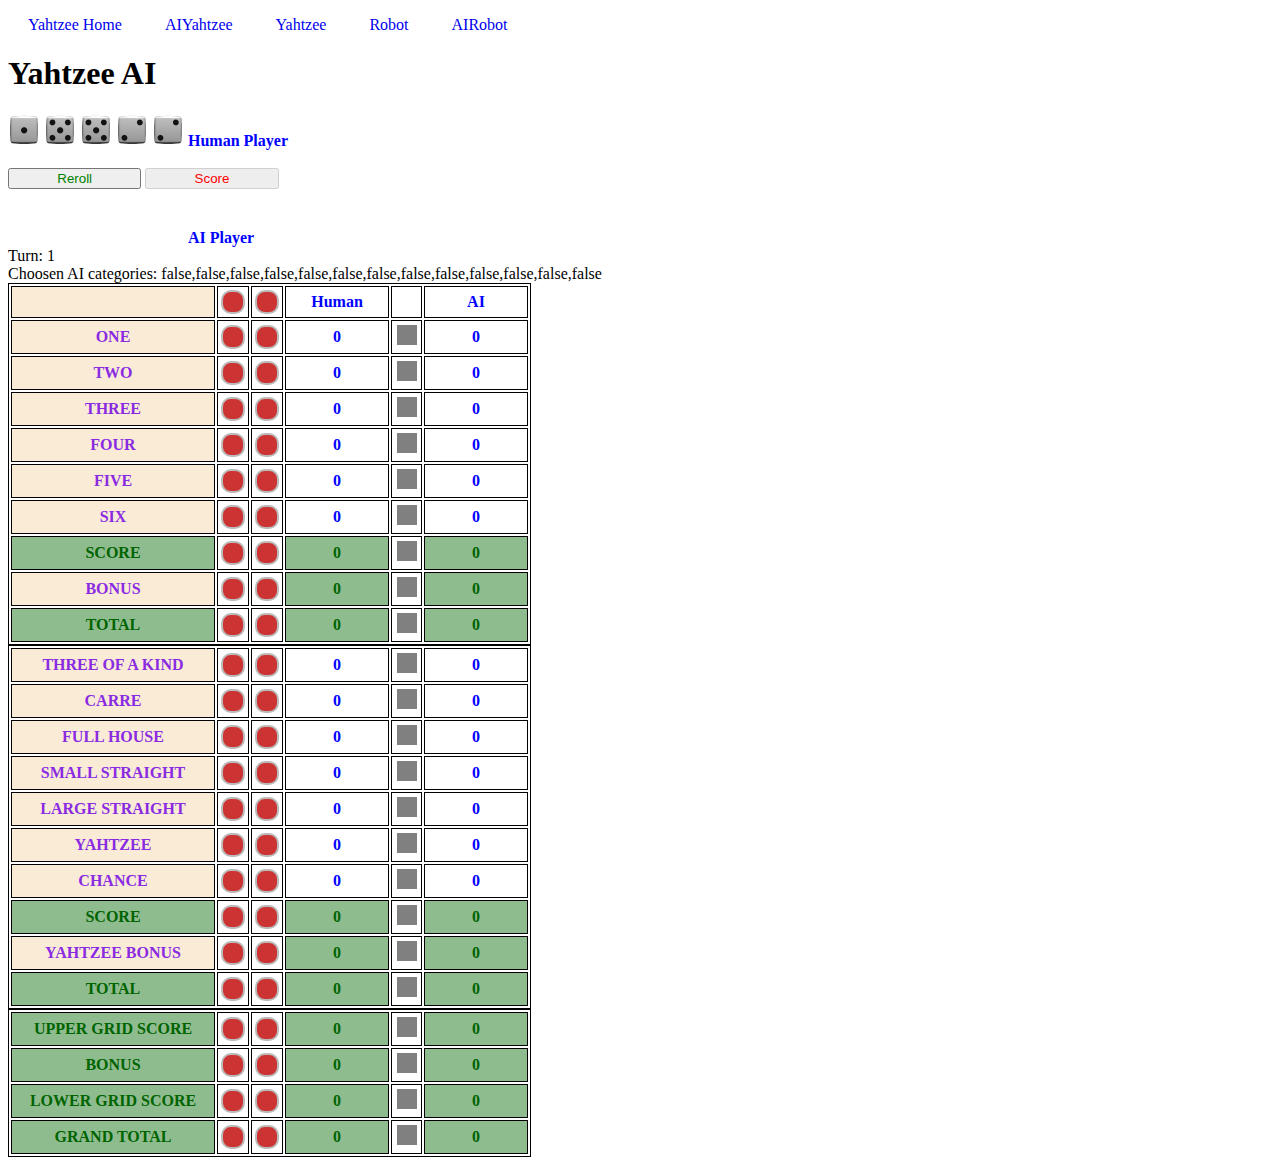
==== commit ffc6e17f: "A second custom class for the checkboxes added" ====
--- a/index.html
+++ b/index.html
@@ -49,68 +49,68 @@
 <div>
 	<table class="table table-bordered">
 	<tr>
-		<td class="choice"></td><td class="chkbx"><input type="checkbox" id="chk10" onclick="return false" /></td><td class="chkbx"><label class="checkbox"><input type="checkbox" id="chk20" onclick="return false"><span></span></label></td><td class="score">Human</td><td class="chkbx"><input type="checkbox" id="chkAI0" onclick="return false"></td><td class="score">AI</td>
-	</tr>
-	<tr>
-		<td class="choice">ONE</td><td class="chkbx"><input type="checkbox" id="chk1one" onclick="return false" /></td><td class="chkbx"><label class="checkbox"><input type="checkbox" id="chk2one" /><span></span></label></td><td id="scoreone" class="score">0</td><td class="chkbx"><input type="checkbox" id="chkAIone" onclick="return false" /></td><td id="scoreAIone" class="score">0</td>
-	</tr>
-	<tr>
-		<td class="choice">TWO</td><td class="chkbx"><input type="checkbox" id="chk1two" onclick="return false" /></td><td class="chkbx"><label class="checkbox"><input type="checkbox" id="chk2two" /><span></span></label></td><td id="scoretwo" class="score">0</td><td class="chkbx"><input type="checkbox" id="chkAItwo" onclick="return false" /></td><td id="scoreAItwo" class="score">0</td>
-	</tr>
-	<tr>
-		<td class="choice">THREE</td><td class="chkbx"><input type="checkbox" id="chk1three" onclick="return false" /></td><td class="chkbx"><label class="checkbox"><input type="checkbox" id="chk2three" /><span></span></label></td><td id="scorethree" class="score">0</td><td class="chkbx"><input type="checkbox" id="chkAIthree" onclick="return false" /></td><td id="scoreAIthree" class="score">0</td>
-	</tr>
-	<tr>
-		<td class="choice">FOUR</td><td class="chkbx"><input type="checkbox" id="chk1four" onclick="return false" /></td><td class="chkbx"><label class="checkbox"><input type="checkbox" id="chk2four" /><span></span></label></td><td id="scorefour" class="score">0</td><td class="chkbx"><input type="checkbox" id="chkAIfour" onclick="return false" /></td><td id="scoreAIfour" class="score">0</td>
-	</tr>
-	<tr>
-		<td class="choice">FIVE</td><td class="chkbx"><input type="checkbox" id="chk1five" onclick="return false" /></td><td class="chkbx"><label class="checkbox"><input type="checkbox" id="chk2five" /><span></span></label></td><td id="scorefive" class="score">0</td><td class="chkbx"><input type="checkbox" id="chkAIfive" onclick="return false" /></td><td id="scoreAIfive" class="score">0</td>
-	</tr>
-	<tr>
-		<td class="choice">SIX</td><td class="chkbx"><input type="checkbox" id="chk1six" onclick="return false" /></td><td class="chkbx"><label class="checkbox"><input type="checkbox" id="chk2six" /><span></span></label></td><td id="scoresix" class="score">0</td><td class="chkbx"><input type="checkbox" id="chkAIsix" onclick="return false" /></td><td id="scoreAIsix" class="score">0</td>
-	</tr>
-	<tr>
-		<td class="gridtotal">SCORE</td><td class="chkbx"><input type="checkbox" id="chk1upper1total" onclick="return false" /></td><td class="chkbx"><label class="checkbox"><input type="checkbox" id="chk2upper1total" onclick="return false" /><span></span></label></td><td id="scoreupper1total" class="total">0</td><td class="chkbx"><input type="checkbox" id="chkAIupperscore" onclick="return false" /></td><td id="scoreAI1upperscore" class="total">0</td>
-	</tr>
-	<tr>
-		<td class="choice">BONUS</td><td class="chkbx"><input type="checkbox" id="chk1upperbonus" onclick="return false" /></td><td class="chkbx"><label class="checkbox"><input type="checkbox" id="chk2upperbonus" onclick="return false" /><span></span></label></td><td id="scoreupperbonus"  onclick="return false" class="total">0</td><td class="chkbx"><input type="checkbox" id="chkAIupperbonus" onclick="return false" /></td><td id="scoreAIupperbonus"  class="total">0</td>
-	</tr>
-	<tr>
-		<td class="gridtotal">TOTAL</td><td class="chkbx"><input type="checkbox" id="chk1upper2total" onclick="return false" /></td><td class="chkbx"><label class="checkbox"><input type="checkbox" id="chk2upper2total" onclick="return false" /><span></span></label></td><td id="scoreupper2total"  class="total">0</td><td class="chkbx"><input type="checkbox" id="chkAIuppertotal" onclick="return false" /></td><td id="scoreAI2uppertotal" class="total">0</td>
+		<td class="choice"></td><td class="chkbx"><label class="checkbox1"><input type="checkbox" id="chk10" onclick="return false" /><span></span></label></td><td class="chkbx"><label class="checkbox2"><input type="checkbox" id="chk20" onclick="return false"><span></span></label></td><td class="score">Human</td><td class="chkbx"><label class="checkbox1"><input type="checkbox" id="chkAI0" onclick="return false"></td><td class="score">AI</td>
+	</tr>
+	<tr>
+		<td class="choice">ONE</td><td class="chkbx"><label class="checkbox1"><input type="checkbox" id="chk1one" onclick="return false" /><span></span></label></td><td class="chkbx"><label class="checkbox2"><input type="checkbox" id="chk2one" /><span></span></label></td><td id="scoreone" class="score">0</td><td class="chkbx"><input type="checkbox" id="chkAIone" onclick="return false" /></td><td id="scoreAIone" class="score">0</td>
+	</tr>
+	<tr>
+		<td class="choice">TWO</td><td class="chkbx"><label class="checkbox1"><input type="checkbox" id="chk1two" onclick="return false" /><span></span></label></td><td class="chkbx"><label class="checkbox2"><input type="checkbox" id="chk2two" /><span></span></label></td><td id="scoretwo" class="score">0</td><td class="chkbx"><input type="checkbox" id="chkAItwo" onclick="return false" /></td><td id="scoreAItwo" class="score">0</td>
+	</tr>
+	<tr>
+		<td class="choice">THREE</td><td class="chkbx"><label class="checkbox1"><input type="checkbox" id="chk1three" onclick="return false" /><span></span></label></td><td class="chkbx"><label class="checkbox2"><input type="checkbox" id="chk2three" /><span></span></label></td><td id="scorethree" class="score">0</td><td class="chkbx"><input type="checkbox" id="chkAIthree" onclick="return false" /></td><td id="scoreAIthree" class="score">0</td>
+	</tr>
+	<tr>
+		<td class="choice">FOUR</td><td class="chkbx"><label class="checkbox1"><input type="checkbox" id="chk1four" onclick="return false" /><span></span></label></td><td class="chkbx"><label class="checkbox2"><input type="checkbox" id="chk2four" /><span></span></label></td><td id="scorefour" class="score">0</td><td class="chkbx"><input type="checkbox" id="chkAIfour" onclick="return false" /></td><td id="scoreAIfour" class="score">0</td>
+	</tr>
+	<tr>
+		<td class="choice">FIVE</td><td class="chkbx"><label class="checkbox1"><input type="checkbox" id="chk1five" onclick="return false" /><span></span></label></td><td class="chkbx"><label class="checkbox2"><input type="checkbox" id="chk2five" /><span></span></label></td><td id="scorefive" class="score">0</td><td class="chkbx"><input type="checkbox" id="chkAIfive" onclick="return false" /></td><td id="scoreAIfive" class="score">0</td>
+	</tr>
+	<tr>
+		<td class="choice">SIX</td><td class="chkbx"><label class="checkbox1"><input type="checkbox" id="chk1six" onclick="return false" /><span></span></label></td><td class="chkbx"><label class="checkbox2"><input type="checkbox" id="chk2six" /><span></span></label></td><td id="scoresix" class="score">0</td><td class="chkbx"><input type="checkbox" id="chkAIsix" onclick="return false" /></td><td id="scoreAIsix" class="score">0</td>
+	</tr>
+	<tr>
+		<td class="gridtotal">SCORE</td><td class="chkbx"><label class="checkbox1"><input type="checkbox" id="chk1upper1total" onclick="return false" /><span></span></label></td><td class="chkbx"><label class="checkbox2"><input type="checkbox" id="chk2upper1total" onclick="return false" /><span></span></label></td><td id="scoreupper1total" class="total">0</td><td class="chkbx"><input type="checkbox" id="chkAIupperscore" onclick="return false" /></td><td id="scoreAI1upperscore" class="total">0</td>
+	</tr>
+	<tr>
+		<td class="choice">BONUS</td><td class="chkbx"><label class="checkbox1"><input type="checkbox" id="chk1upperbonus" onclick="return false" /><span></span></label></td><td class="chkbx"><label class="checkbox2"><input type="checkbox" id="chk2upperbonus" onclick="return false" /><span></span></label></td><td id="scoreupperbonus"  onclick="return false" class="total">0</td><td class="chkbx"><input type="checkbox" id="chkAIupperbonus" onclick="return false" /></td><td id="scoreAIupperbonus"  class="total">0</td>
+	</tr>
+	<tr>
+		<td class="gridtotal">TOTAL</td><td class="chkbx"><label class="checkbox1"><input type="checkbox" id="chk1upper2total" onclick="return false" /><span></span></label></td><td class="chkbx"><label class="checkbox2"><input type="checkbox" id="chk2upper2total" onclick="return false" /><span></span></label></td><td id="scoreupper2total"  class="total">0</td><td class="chkbx"><input type="checkbox" id="chkAIuppertotal" onclick="return false" /></td><td id="scoreAI2uppertotal" class="total">0</td>
 	</tr>
 	</table>
 </div>
 <div>
 	<table class="table table-bordered">
 	<tr>
-		<td class="choice">THREE OF A KIND</td><td class="chkbx"><input type="checkbox" id="chk1threeofakind" onclick="return false" /></td><td class="chkbx"><label class="checkbox"><input type="checkbox" id="chk2threeofakind" /><span></span></label></td><td id="scorethreeofakind" class="score">0</td><td class="chkbx"><input type="checkbox" id="chkAIthreeofakind" onclick="return false" /></td><td id="scoreAIthreeofakind" class="score">0</td>
-	</tr>
-	<tr>
-		<td class="choice">CARRE</td><td class="chkbx"><input type="checkbox" id="chk1carre" onclick="return false" /></td><td class="chkbx"><label class="checkbox"><input type="checkbox" id="chk2carre" /><span></span></label></td><td id="scorecarre" class="score">0</td><td class="chkbx"><input type="checkbox" id="chkAIcarre" onclick="return false" /></td><td id="scoreAIcarre" class="score">0</td>
-	</tr>
-	<tr>
-		<td class="choice">FULL HOUSE</td><td class="chkbx"><input type="checkbox" id="chk1full" onclick="return false" /></td><td class="chkbx"><label class="checkbox"><input type="checkbox" id="chk2full" /><span></span></label></td><td id="scorefull" class="score">0</td><td class="chkbx"><input type="checkbox" id="chkAIfull" onclick="return false" /></td><td id="scoreAIfull" class="score">0</td>
-	</tr>
-	<tr>
-		<td class="choice">SMALL STRAIGHT</td><td class="chkbx"><input type="checkbox" id="chk1smallstr" onclick="return false" /></td><td class="chkbx"><label class="checkbox"><input type="checkbox" id="chk2smallstr" /><span></span></label></td><td id="scoresmallstr" class="score">0</td><td class="chkbx"><input type="checkbox" id="chkAIsmallstr" onclick="return false" /></td><td id="scoreAIsmallstr" class="score">0</td>
-	</tr>
-	<tr>
-		<td class="choice">LARGE STRAIGHT</td><td class="chkbx"><input type="checkbox" id="chk1largestr" onclick="return false" /></td><td class="chkbx"><label class="checkbox"><input type="checkbox" id="chk2largestr" /><span></span></label></td><td id="scorelargestr" class="score">0</td><td class="chkbx"><input type="checkbox" id="chkAIlargestr" onclick="return false" /></td><td id="scoreAIlargestr" class="score">0</td>
-	</tr>
-	<tr>
-		<td class="choice">YAHTZEE</td><td class="chkbx"><input type="checkbox" id="chk1yahtzee" onclick="return false" /></td><td class="chkbx"><label class="checkbox"><input type="checkbox" id="chk2yahtzee" /><span></span></label></td><td id="scoreyahtzee" class="score">0</td>
+		<td class="choice">THREE OF A KIND</td><td class="chkbx"><label class="checkbox1"><input type="checkbox" id="chk1threeofakind" onclick="return false" /><span></span></label></td><td class="chkbx"><label class="checkbox2"><input type="checkbox" id="chk2threeofakind" /><span></span></label></td><td id="scorethreeofakind" class="score">0</td><td class="chkbx"><input type="checkbox" id="chkAIthreeofakind" onclick="return false" /></td><td id="scoreAIthreeofakind" class="score">0</td>
+	</tr>
+	<tr>
+		<td class="choice">CARRE</td><td class="chkbx"><label class="checkbox1"><input type="checkbox" id="chk1carre" onclick="return false" /><span></span></label></td><td class="chkbx"><label class="checkbox2"><input type="checkbox" id="chk2carre" /><span></span></label></td><td id="scorecarre" class="score">0</td><td class="chkbx"><input type="checkbox" id="chkAIcarre" onclick="return false" /></td><td id="scoreAIcarre" class="score">0</td>
+	</tr>
+	<tr>
+		<td class="choice">FULL HOUSE</td><td class="chkbx"><label class="checkbox1"><input type="checkbox" id="chk1full" onclick="return false" /><span></span></label></td><td class="chkbx"><label class="checkbox2"><input type="checkbox" id="chk2full" /><span></span></label></td><td id="scorefull" class="score">0</td><td class="chkbx"><input type="checkbox" id="chkAIfull" onclick="return false" /></td><td id="scoreAIfull" class="score">0</td>
+	</tr>
+	<tr>
+		<td class="choice">SMALL STRAIGHT</td><td class="chkbx"><label class="checkbox1"><input type="checkbox" id="chk1smallstr" onclick="return false" /><span></span></label></td><td class="chkbx"><label class="checkbox2"><input type="checkbox" id="chk2smallstr" /><span></span></label></td><td id="scoresmallstr" class="score">0</td><td class="chkbx"><input type="checkbox" id="chkAIsmallstr" onclick="return false" /></td><td id="scoreAIsmallstr" class="score">0</td>
+	</tr>
+	<tr>
+		<td class="choice">LARGE STRAIGHT</td><td class="chkbx"><label class="checkbox1"><input type="checkbox" id="chk1largestr" onclick="return false" /><span></span></label></td><td class="chkbx"><label class="checkbox2"><input type="checkbox" id="chk2largestr" /><span></span></label></td><td id="scorelargestr" class="score">0</td><td class="chkbx"><input type="checkbox" id="chkAIlargestr" onclick="return false" /></td><td id="scoreAIlargestr" class="score">0</td>
+	</tr>
+	<tr>
+		<td class="choice">YAHTZEE</td><td class="chkbx"><label class="checkbox1"><input type="checkbox" id="chk1yahtzee" onclick="return false" /><span></span></label></td><td class="chkbx"><label class="checkbox2"><input type="checkbox" id="chk2yahtzee" /><span></span></label></td><td id="scoreyahtzee" class="score">0</td>
 <td class="chkbx"><input type="checkbox" id="chkAIyahtzee" onclick="return false" /></td><td id="scoreAIyahtzee" class="score">0</td>	</tr>
 	<tr>
-		<td class="choice">CHANCE</td><td class="chkbx"><input type="checkbox" id="chk1chance" onclick="return false" /></td><td class="chkbx"><label class="checkbox"><input type="checkbox" id="chk2chance" /><span></span></label></td><td id="scorechance" class="score">0</td><td class="chkbx"><input type="checkbox" id="chkAIchance" onclick="return false" /></td><td id="scoreAIchance" class="score">0</td>
-	</tr>
-	<tr>
-		<td class="gridtotal">SCORE</td><td class="chkbx"><input type="checkbox" id="chk1lower1total" onclick="return false" /></td><td class="chkbx"><label class="checkbox"><input type="checkbox" id="chk2lower1total" onclick="return false" /><span></span></label></td><td id="scorelower1total"  class="total">0</td><td class="chkbx"><input type="checkbox" id="chkAIlowertotal" onclick="return false" /></td><td id="scoreAI1lowertotal" class="total">0</td>
-	</tr>
-	<tr>
-		<td class="choice">YAHTZEE BONUS</td><td class="chkbx"><input type="checkbox" id="chk1yahtzeebonus" onclick="return false" /></td><td class="chkbx"><label class="checkbox"><input type="checkbox" id="chk2yahtzeebonus" onclick="return false" /><span></span></label></td><td id="scoreyahtzeebonus" class="total">0</td><td class="chkbx"><input type="checkbox" id="chkAIyahtzeebonus" onclick="return false" /></td><td id="scoreAIyahtzeebonus" class="total">0</td>
-	</tr>
-	<tr>
-		<td class="gridtotal">TOTAL</td><td class="chkbx"><input type="checkbox" id="chk1lower2total" onclick="return false" /></td><td class="chkbx"><label class="checkbox"><input type="checkbox" id="chk2lower2total" onclick="return false" /><span></span></label></td><td id="scorelower2total"  class="total">0</td><td class="chkbx"><input type="checkbox" id="chkAIlowertotal" onclick="return false" /></td><td id="scoreAI2lowertotal" class="total">0</td>
+		<td class="choice">CHANCE</td><td class="chkbx"><label class="checkbox1"><input type="checkbox" id="chk1chance" onclick="return false" /><span></span></label></td><td class="chkbx"><label class="checkbox2"><input type="checkbox" id="chk2chance" /><span></span></label></td><td id="scorechance" class="score">0</td><td class="chkbx"><input type="checkbox" id="chkAIchance" onclick="return false" /></td><td id="scoreAIchance" class="score">0</td>
+	</tr>
+	<tr>
+		<td class="gridtotal">SCORE</td><td class="chkbx"><label class="checkbox1"><input type="checkbox" id="chk1lower1total" onclick="return false" /><span></span></label></td><td class="chkbx"><label class="checkbox2"><input type="checkbox" id="chk2lower1total" onclick="return false" /><span></span></label></td><td id="scorelower1total"  class="total">0</td><td class="chkbx"><input type="checkbox" id="chkAIlowertotal" onclick="return false" /></td><td id="scoreAI1lowertotal" class="total">0</td>
+	</tr>
+	<tr>
+		<td class="choice">YAHTZEE BONUS</td><td class="chkbx"><label class="checkbox1"><input type="checkbox" id="chk1yahtzeebonus" onclick="return false" /><span></span></label></td><td class="chkbx"><label class="checkbox2"><input type="checkbox" id="chk2yahtzeebonus" onclick="return false" /><span></span></label></td><td id="scoreyahtzeebonus" class="total">0</td><td class="chkbx"><input type="checkbox" id="chkAIyahtzeebonus" onclick="return false" /></td><td id="scoreAIyahtzeebonus" class="total">0</td>
+	</tr>
+	<tr>
+		<td class="gridtotal">TOTAL</td><td class="chkbx"><label class="checkbox1"><input type="checkbox" id="chk1lower2total" onclick="return false" /><span></span></label></td><td class="chkbx"><label class="checkbox2"><input type="checkbox" id="chk2lower2total" onclick="return false" /><span></span></label></td><td id="scorelower2total"  class="total">0</td><td class="chkbx"><input type="checkbox" id="chkAIlowertotal" onclick="return false" /></td><td id="scoreAI2lowertotal" class="total">0</td>
 	</tr>
 
 	</table>
@@ -118,16 +118,16 @@
 <div id="scorePanel">
 	<table class="table table-bordered">
 	<tr>
-		<td class="endtotal">UPPER GRID SCORE</td><td class="chkbx"><input type="checkbox" onclick="return false" /></td><td class="chkbx"><label class="checkbox"><input type="checkbox" onclick="return false"><span></span></label></td><td id="scoreupper" class="total">0</td><td class="chkbx"><input type="checkbox" onclick="return false"></td><td id="scoreAIupper" class="total">0</td>
-	</tr>
-	<tr>
-		<td class="endtotal">BONUS</td><td class="chkbx"><input type="checkbox" onclick="return false" /></td><td class="chkbx"><label class="checkbox"><input type="checkbox" onclick="return false"><span></span></label></td><td id="scorebonus" class="total">0</td><td class="chkbx"><input type="checkbox" onclick="return false"></td><td id="scoreAIbonus" class="total">0</td>
-	</tr>
-	<tr>
-		<td class="endtotal">LOWER GRID SCORE</td><td class="chkbx"><input type="checkbox" onclick="return false" /></td><td class="chkbx"><label class="checkbox"><input type="checkbox" onclick="return false"><span></span></label></td><td id="scorelower" class="total">0</td><td class="chkbx"><input type="checkbox" onclick="return false"></td><td id="scoreAIlower" class="total">0</td>
-	</tr>
-	<tr>
-		<td class="endtotal"><b>GRAND TOTAL</b></td><td class="chkbx"><input type="checkbox" onclick="return false" /></td><td class="chkbx"><label class="checkbox"><input type="checkbox" onclick="return false"><span></span></label></td><td id="scoretotal" class="total">0</td><td class="chkbx"><input type="checkbox" onclick="return false"></td><td id="scoreAItotal" class="total">0</td>
+		<td class="endtotal">UPPER GRID SCORE</td><td class="chkbx"><label class="checkbox1"><input type="checkbox" onclick="return false" /><span></span></label></td><td class="chkbx"><label class="checkbox2"><input type="checkbox" onclick="return false"><span></span></label></td><td id="scoreupper" class="total">0</td><td class="chkbx"><input type="checkbox" onclick="return false"></td><td id="scoreAIupper" class="total">0</td>
+	</tr>
+	<tr>
+		<td class="endtotal">BONUS</td><td class="chkbx"><label class="checkbox1"><input type="checkbox" onclick="return false" /><span></span></label></td><td class="chkbx"><label class="checkbox2"><input type="checkbox" onclick="return false"><span></span></label></td><td id="scorebonus" class="total">0</td><td class="chkbx"><input type="checkbox" onclick="return false"></td><td id="scoreAIbonus" class="total">0</td>
+	</tr>
+	<tr>
+		<td class="endtotal">LOWER GRID SCORE</td><td class="chkbx"><label class="checkbox1"><input type="checkbox" onclick="return false" /><span></span></label></td><td class="chkbx"><label class="checkbox2"><input type="checkbox" onclick="return false"><span></span></label></td><td id="scorelower" class="total">0</td><td class="chkbx"><input type="checkbox" onclick="return false"></td><td id="scoreAIlower" class="total">0</td>
+	</tr>
+	<tr>
+		<td class="endtotal"><b>GRAND TOTAL</b></td><td class="chkbx"><label class="checkbox1"><input type="checkbox" onclick="return false" /><span></span></label></td><td class="chkbx"><label class="checkbox2"><input type="checkbox" onclick="return false"><span></span></label></td><td id="scoretotal" class="total">0</td><td class="chkbx"><input type="checkbox" onclick="return false"></td><td id="scoreAItotal" class="total">0</td>
 	</tr>
 	</table>
 </div>
--- a/css/AI.css
+++ b/css/AI.css
@@ -188,26 +188,26 @@
    -ms-transform: translate(-50%,-50%);
    transform: translate(-50%,-50%);
 }
-label.checkbox input[type="checkbox"] {display:none;}
-label.checkbox span {
+label.checkbox1 input[type="checkbox"] {display:none;}
+label.checkbox1 span {
   display:inline-block;
   border:2px solid #BBB;
   border-radius:10px;
-  width:25px;
-  height:25px;
+  width:20px;
+  height:20px;
   background:#C33;
   vertical-align:middle;
-  margin:3px;
+  margin: 2px;
   position: relative;
   transition:width 0.1s, height 0.1s, margin 0.1s;
 }
-label.checkbox :checked + span {
+label.checkbox1 :checked + span {
   background:#6F6;
-  width:27px;
-  height:27px;
-  margin: 2px;
-}
-label.checkbox :checked + span:after {
+  width:20px;
+  height:20px;
+  margin: 2px;
+}
+label.checkbox1 :checked + span:after {
   content: '\2714';
   font-size: 20px;
   position: absolute;
@@ -215,3 +215,30 @@
   left: 5px;
   color: #99a1a7;
 }
+label.checkbox2 input[type="checkbox"] {display:none;}
+label.checkbox2 span {
+  display:inline-block;
+  border:2px solid #BBB;
+  border-radius:10px;
+  width:20px;
+  height:20px;
+  background:#C33;
+  vertical-align:middle;
+  margin: 2px;
+  position: relative;
+  transition:width 0.1s, height 0.1s, margin 0.1s;
+}
+label.checkbox2 :checked + span {
+  background:#6F6;
+  width:20px;
+  height:20px;
+  margin: 2px;
+}
+label.checkbox2 :checked + span:after {
+  content: '\2714';
+  font-size: 20px;
+  position: absolute;
+  top: -2px;
+  left: 5px;
+  color: #99a1a7;
+}
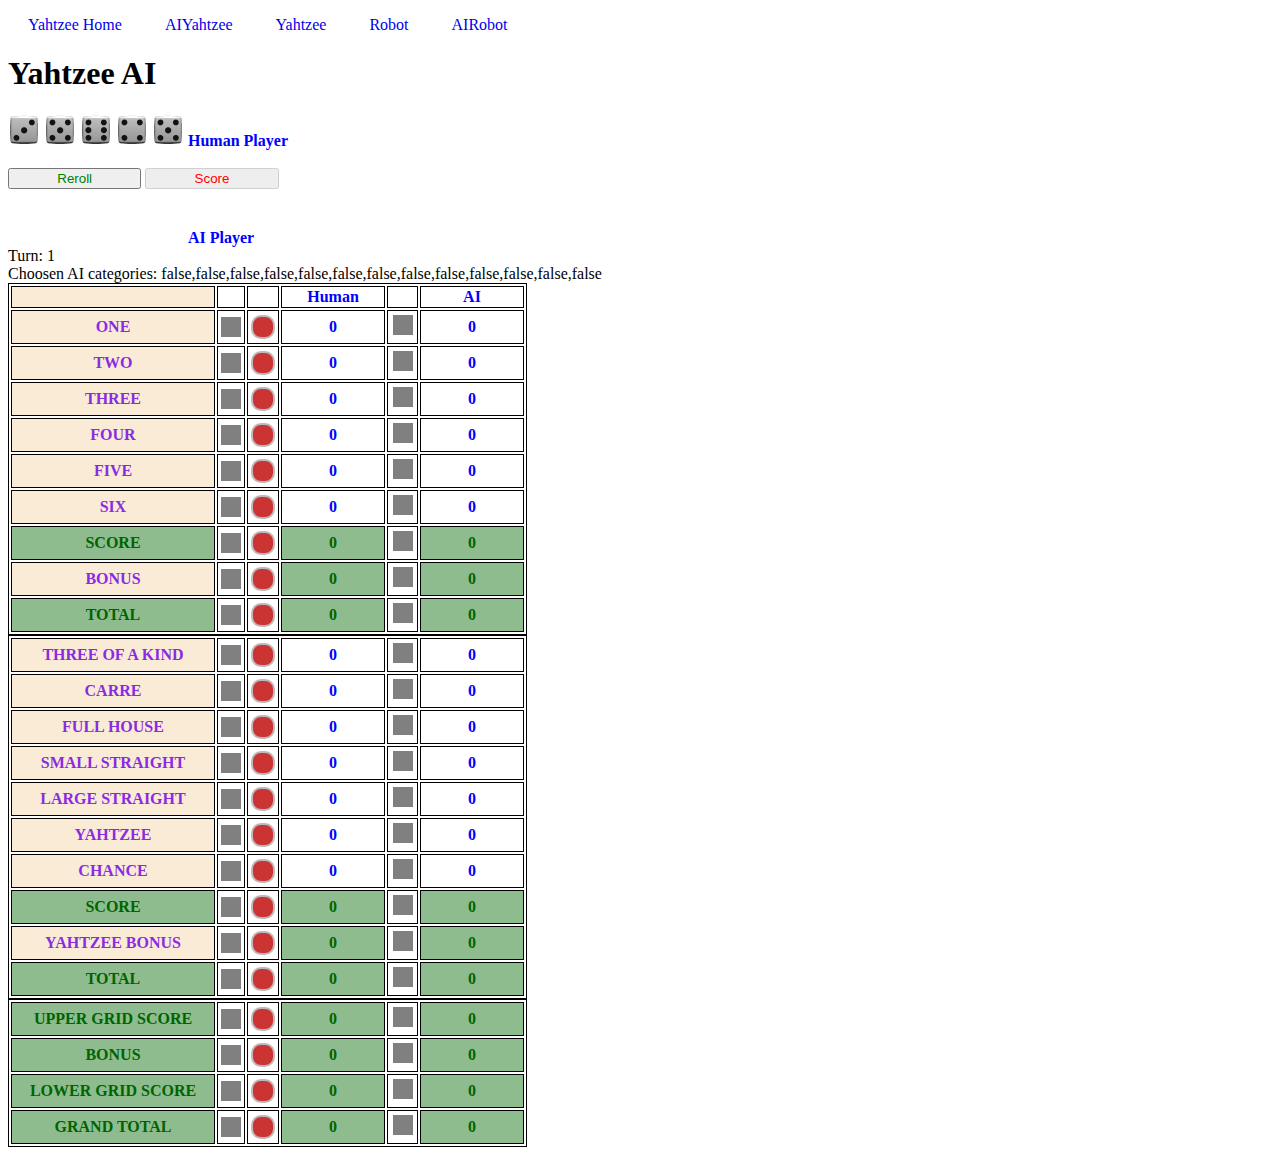
==== commit 284331b5: "Header line of the table changed" ====
--- a/index.html
+++ b/index.html
@@ -49,7 +49,7 @@
 <div>
 	<table class="table table-bordered">
 	<tr>
-		<td class="choice"></td><td class="chkbx"><label class="checkbox1"><input type="checkbox" id="chk10" onclick="return false" /><span></span></label></td><td class="chkbx"><label class="checkbox2"><input type="checkbox" id="chk20" onclick="return false"><span></span></label></td><td class="score">Human</td><td class="chkbx"><label class="checkbox1"><input type="checkbox" id="chkAI0" onclick="return false"></td><td class="score">AI</td>
+		<td class="choice"></td><td class="chkbx"><label class="checkbox1"><input type="checkbox" id="chk10" onclick="return false" /></label></td><td class="chkbx"><label class="checkbox2"><input type="checkbox" id="chk20" onclick="return false"></label></td><td class="score">Human</td><td class="chkbx"><label class="checkbox1"><input type="checkbox" id="chkAI0" onclick="return false"></label></td><td class="score">AI</td>
 	</tr>
 	<tr>
 		<td class="choice">ONE</td><td class="chkbx"><label class="checkbox1"><input type="checkbox" id="chk1one" onclick="return false" /><span></span></label></td><td class="chkbx"><label class="checkbox2"><input type="checkbox" id="chk2one" /><span></span></label></td><td id="scoreone" class="score">0</td><td class="chkbx"><input type="checkbox" id="chkAIone" onclick="return false" /></td><td id="scoreAIone" class="score">0</td>
--- a/css/AI.css
+++ b/css/AI.css
@@ -191,11 +191,10 @@
 label.checkbox1 input[type="checkbox"] {display:none;}
 label.checkbox1 span {
   display:inline-block;
-  border:2px solid #BBB;
-  border-radius:10px;
-  width:20px;
-  height:20px;
-  background:#C33;
+  border: none;
+  width:20px;
+  height:20px;
+  background: gray;
   vertical-align:middle;
   margin: 2px;
   position: relative;
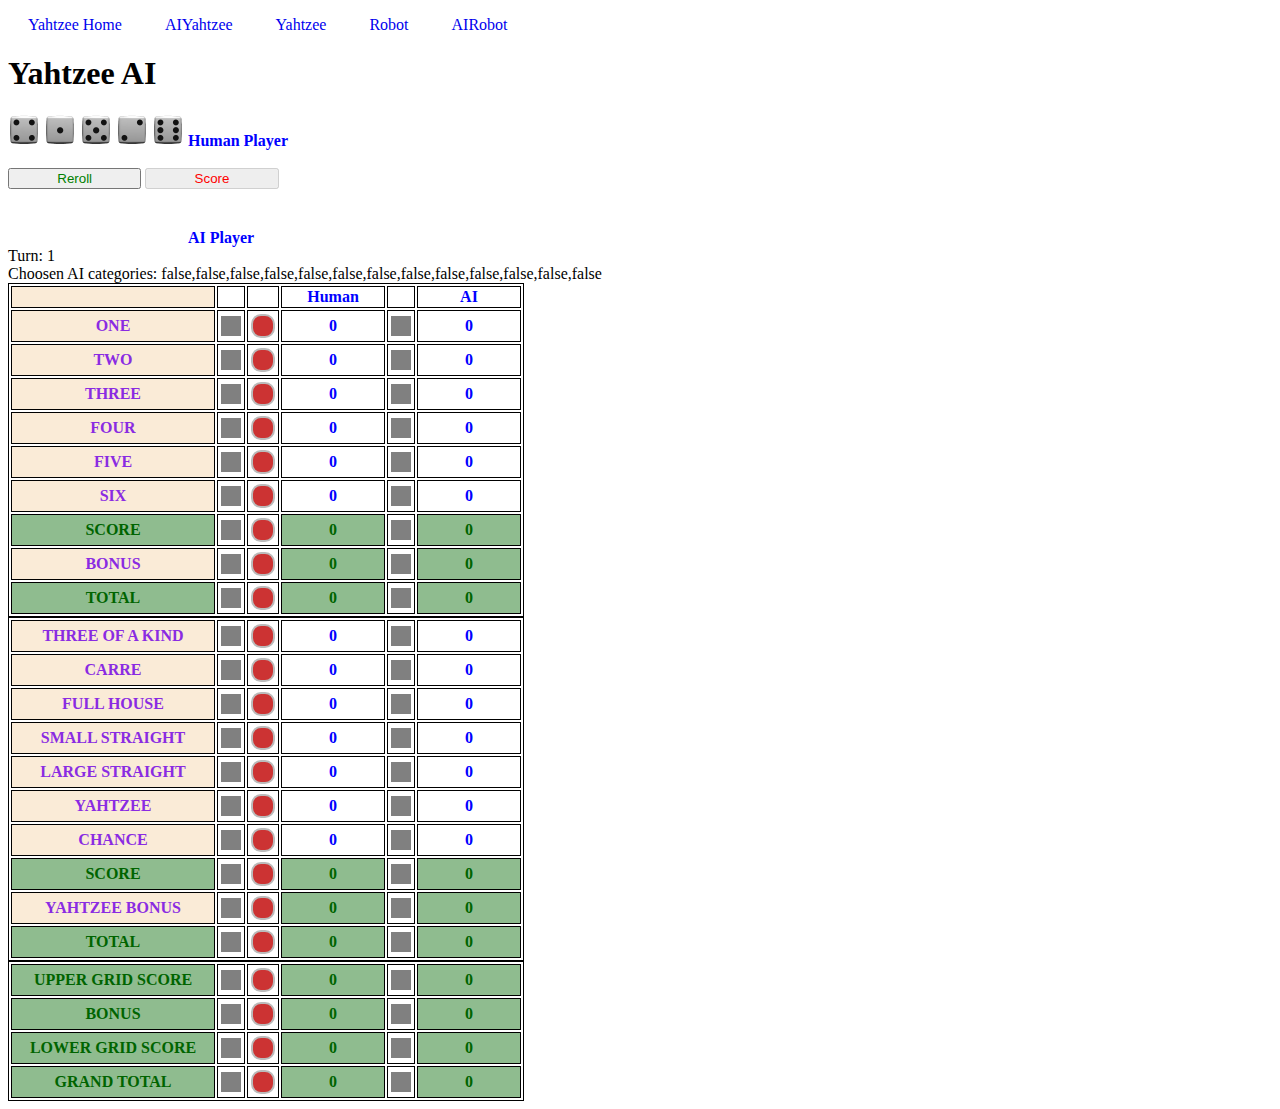
==== commit 892b1ec6: "Style class checkbox1 applied to the AI checkboxes" ====
--- a/index.html
+++ b/index.html
@@ -52,65 +52,65 @@
 		<td class="choice"></td><td class="chkbx"><label class="checkbox1"><input type="checkbox" id="chk10" onclick="return false" /></label></td><td class="chkbx"><label class="checkbox2"><input type="checkbox" id="chk20" onclick="return false"></label></td><td class="score">Human</td><td class="chkbx"><label class="checkbox1"><input type="checkbox" id="chkAI0" onclick="return false"></label></td><td class="score">AI</td>
 	</tr>
 	<tr>
-		<td class="choice">ONE</td><td class="chkbx"><label class="checkbox1"><input type="checkbox" id="chk1one" onclick="return false" /><span></span></label></td><td class="chkbx"><label class="checkbox2"><input type="checkbox" id="chk2one" /><span></span></label></td><td id="scoreone" class="score">0</td><td class="chkbx"><input type="checkbox" id="chkAIone" onclick="return false" /></td><td id="scoreAIone" class="score">0</td>
-	</tr>
-	<tr>
-		<td class="choice">TWO</td><td class="chkbx"><label class="checkbox1"><input type="checkbox" id="chk1two" onclick="return false" /><span></span></label></td><td class="chkbx"><label class="checkbox2"><input type="checkbox" id="chk2two" /><span></span></label></td><td id="scoretwo" class="score">0</td><td class="chkbx"><input type="checkbox" id="chkAItwo" onclick="return false" /></td><td id="scoreAItwo" class="score">0</td>
-	</tr>
-	<tr>
-		<td class="choice">THREE</td><td class="chkbx"><label class="checkbox1"><input type="checkbox" id="chk1three" onclick="return false" /><span></span></label></td><td class="chkbx"><label class="checkbox2"><input type="checkbox" id="chk2three" /><span></span></label></td><td id="scorethree" class="score">0</td><td class="chkbx"><input type="checkbox" id="chkAIthree" onclick="return false" /></td><td id="scoreAIthree" class="score">0</td>
-	</tr>
-	<tr>
-		<td class="choice">FOUR</td><td class="chkbx"><label class="checkbox1"><input type="checkbox" id="chk1four" onclick="return false" /><span></span></label></td><td class="chkbx"><label class="checkbox2"><input type="checkbox" id="chk2four" /><span></span></label></td><td id="scorefour" class="score">0</td><td class="chkbx"><input type="checkbox" id="chkAIfour" onclick="return false" /></td><td id="scoreAIfour" class="score">0</td>
-	</tr>
-	<tr>
-		<td class="choice">FIVE</td><td class="chkbx"><label class="checkbox1"><input type="checkbox" id="chk1five" onclick="return false" /><span></span></label></td><td class="chkbx"><label class="checkbox2"><input type="checkbox" id="chk2five" /><span></span></label></td><td id="scorefive" class="score">0</td><td class="chkbx"><input type="checkbox" id="chkAIfive" onclick="return false" /></td><td id="scoreAIfive" class="score">0</td>
-	</tr>
-	<tr>
-		<td class="choice">SIX</td><td class="chkbx"><label class="checkbox1"><input type="checkbox" id="chk1six" onclick="return false" /><span></span></label></td><td class="chkbx"><label class="checkbox2"><input type="checkbox" id="chk2six" /><span></span></label></td><td id="scoresix" class="score">0</td><td class="chkbx"><input type="checkbox" id="chkAIsix" onclick="return false" /></td><td id="scoreAIsix" class="score">0</td>
-	</tr>
-	<tr>
-		<td class="gridtotal">SCORE</td><td class="chkbx"><label class="checkbox1"><input type="checkbox" id="chk1upper1total" onclick="return false" /><span></span></label></td><td class="chkbx"><label class="checkbox2"><input type="checkbox" id="chk2upper1total" onclick="return false" /><span></span></label></td><td id="scoreupper1total" class="total">0</td><td class="chkbx"><input type="checkbox" id="chkAIupperscore" onclick="return false" /></td><td id="scoreAI1upperscore" class="total">0</td>
-	</tr>
-	<tr>
-		<td class="choice">BONUS</td><td class="chkbx"><label class="checkbox1"><input type="checkbox" id="chk1upperbonus" onclick="return false" /><span></span></label></td><td class="chkbx"><label class="checkbox2"><input type="checkbox" id="chk2upperbonus" onclick="return false" /><span></span></label></td><td id="scoreupperbonus"  onclick="return false" class="total">0</td><td class="chkbx"><input type="checkbox" id="chkAIupperbonus" onclick="return false" /></td><td id="scoreAIupperbonus"  class="total">0</td>
-	</tr>
-	<tr>
-		<td class="gridtotal">TOTAL</td><td class="chkbx"><label class="checkbox1"><input type="checkbox" id="chk1upper2total" onclick="return false" /><span></span></label></td><td class="chkbx"><label class="checkbox2"><input type="checkbox" id="chk2upper2total" onclick="return false" /><span></span></label></td><td id="scoreupper2total"  class="total">0</td><td class="chkbx"><input type="checkbox" id="chkAIuppertotal" onclick="return false" /></td><td id="scoreAI2uppertotal" class="total">0</td>
+		<td class="choice">ONE</td><td class="chkbx"><label class="checkbox1"><input type="checkbox" id="chk1one" onclick="return false" /><span></span></label></td><td class="chkbx"><label class="checkbox2"><input type="checkbox" id="chk2one" /><span></span></label></td><td id="scoreone" class="score">0</td><td class="chkbx"><label class="checkbox1"><input type="checkbox" id="chkAIone" onclick="return false" /><span></span></label></td><td id="scoreAIone" class="score">0</td>
+	</tr>
+	<tr>
+		<td class="choice">TWO</td><td class="chkbx"><label class="checkbox1"><input type="checkbox" id="chk1two" onclick="return false" /><span></span></label></td><td class="chkbx"><label class="checkbox2"><input type="checkbox" id="chk2two" /><span></span></label></td><td id="scoretwo" class="score">0</td><td class="chkbx"><label class="checkbox1"><input type="checkbox" id="chkAItwo" onclick="return false" /><span></span></label></td><td id="scoreAItwo" class="score">0</td>
+	</tr>
+	<tr>
+		<td class="choice">THREE</td><td class="chkbx"><label class="checkbox1"><input type="checkbox" id="chk1three" onclick="return false" /><span></span></label></td><td class="chkbx"><label class="checkbox2"><input type="checkbox" id="chk2three" /><span></span></label></td><td id="scorethree" class="score">0</td><td class="chkbx"><label class="checkbox1"><input type="checkbox" id="chkAIthree" onclick="return false" /><span></span></label></td><td id="scoreAIthree" class="score">0</td>
+	</tr>
+	<tr>
+		<td class="choice">FOUR</td><td class="chkbx"><label class="checkbox1"><input type="checkbox" id="chk1four" onclick="return false" /><span></span></label></td><td class="chkbx"><label class="checkbox2"><input type="checkbox" id="chk2four" /><span></span></label></td><td id="scorefour" class="score">0</td><td class="chkbx"><label class="checkbox1"><input type="checkbox" id="chkAIfour" onclick="return false" /><span></span></label></td><td id="scoreAIfour" class="score">0</td>
+	</tr>
+	<tr>
+		<td class="choice">FIVE</td><td class="chkbx"><label class="checkbox1"><input type="checkbox" id="chk1five" onclick="return false" /><span></span></label></td><td class="chkbx"><label class="checkbox2"><input type="checkbox" id="chk2five" /><span></span></label></td><td id="scorefive" class="score">0</td><td class="chkbx"><label class="checkbox1"><input type="checkbox" id="chkAIfive" onclick="return false" /><span></span></label></td><td id="scoreAIfive" class="score">0</td>
+	</tr>
+	<tr>
+		<td class="choice">SIX</td><td class="chkbx"><label class="checkbox1"><input type="checkbox" id="chk1six" onclick="return false" /><span></span></label></td><td class="chkbx"><label class="checkbox2"><input type="checkbox" id="chk2six" /><span></span></label></td><td id="scoresix" class="score">0</td><td class="chkbx"><label class="checkbox1"><input type="checkbox" id="chkAIsix" onclick="return false" /><span></span></label></td><td id="scoreAIsix" class="score">0</td>
+	</tr>
+	<tr>
+		<td class="gridtotal">SCORE</td><td class="chkbx"><label class="checkbox1"><input type="checkbox" id="chk1upper1total" onclick="return false" /><span></span></label></td><td class="chkbx"><label class="checkbox2"><input type="checkbox" id="chk2upper1total" onclick="return false" /><span></span></label></td><td id="scoreupper1total" class="total">0</td><td class="chkbx"><label class="checkbox1"><input type="checkbox" id="chkAIupperscore" onclick="return false" /><span></span></label></td><td id="scoreAI1upperscore" class="total">0</td>
+	</tr>
+	<tr>
+		<td class="choice">BONUS</td><td class="chkbx"><label class="checkbox1"><input type="checkbox" id="chk1upperbonus" onclick="return false" /><span></span></label></td><td class="chkbx"><label class="checkbox2"><input type="checkbox" id="chk2upperbonus" onclick="return false" /><span></span></label></td><td id="scoreupperbonus"  onclick="return false" class="total">0</td><td class="chkbx"><label class="checkbox1"><input type="checkbox" id="chkAIupperbonus" onclick="return false" /><span></span></label></td><td id="scoreAIupperbonus"  class="total">0</td>
+	</tr>
+	<tr>
+		<td class="gridtotal">TOTAL</td><td class="chkbx"><label class="checkbox1"><input type="checkbox" id="chk1upper2total" onclick="return false" /><span></span></label></td><td class="chkbx"><label class="checkbox2"><input type="checkbox" id="chk2upper2total" onclick="return false" /><span></span></label></td><td id="scoreupper2total"  class="total">0</td><td class="chkbx"><label class="checkbox1"><input type="checkbox" id="chkAIuppertotal" onclick="return false" /><span></span></label></td><td id="scoreAI2uppertotal" class="total">0</td>
 	</tr>
 	</table>
 </div>
 <div>
 	<table class="table table-bordered">
 	<tr>
-		<td class="choice">THREE OF A KIND</td><td class="chkbx"><label class="checkbox1"><input type="checkbox" id="chk1threeofakind" onclick="return false" /><span></span></label></td><td class="chkbx"><label class="checkbox2"><input type="checkbox" id="chk2threeofakind" /><span></span></label></td><td id="scorethreeofakind" class="score">0</td><td class="chkbx"><input type="checkbox" id="chkAIthreeofakind" onclick="return false" /></td><td id="scoreAIthreeofakind" class="score">0</td>
-	</tr>
-	<tr>
-		<td class="choice">CARRE</td><td class="chkbx"><label class="checkbox1"><input type="checkbox" id="chk1carre" onclick="return false" /><span></span></label></td><td class="chkbx"><label class="checkbox2"><input type="checkbox" id="chk2carre" /><span></span></label></td><td id="scorecarre" class="score">0</td><td class="chkbx"><input type="checkbox" id="chkAIcarre" onclick="return false" /></td><td id="scoreAIcarre" class="score">0</td>
-	</tr>
-	<tr>
-		<td class="choice">FULL HOUSE</td><td class="chkbx"><label class="checkbox1"><input type="checkbox" id="chk1full" onclick="return false" /><span></span></label></td><td class="chkbx"><label class="checkbox2"><input type="checkbox" id="chk2full" /><span></span></label></td><td id="scorefull" class="score">0</td><td class="chkbx"><input type="checkbox" id="chkAIfull" onclick="return false" /></td><td id="scoreAIfull" class="score">0</td>
-	</tr>
-	<tr>
-		<td class="choice">SMALL STRAIGHT</td><td class="chkbx"><label class="checkbox1"><input type="checkbox" id="chk1smallstr" onclick="return false" /><span></span></label></td><td class="chkbx"><label class="checkbox2"><input type="checkbox" id="chk2smallstr" /><span></span></label></td><td id="scoresmallstr" class="score">0</td><td class="chkbx"><input type="checkbox" id="chkAIsmallstr" onclick="return false" /></td><td id="scoreAIsmallstr" class="score">0</td>
-	</tr>
-	<tr>
-		<td class="choice">LARGE STRAIGHT</td><td class="chkbx"><label class="checkbox1"><input type="checkbox" id="chk1largestr" onclick="return false" /><span></span></label></td><td class="chkbx"><label class="checkbox2"><input type="checkbox" id="chk2largestr" /><span></span></label></td><td id="scorelargestr" class="score">0</td><td class="chkbx"><input type="checkbox" id="chkAIlargestr" onclick="return false" /></td><td id="scoreAIlargestr" class="score">0</td>
+		<td class="choice">THREE OF A KIND</td><td class="chkbx"><label class="checkbox1"><input type="checkbox" id="chk1threeofakind" onclick="return false" /><span></span></label></td><td class="chkbx"><label class="checkbox2"><input type="checkbox" id="chk2threeofakind" /><span></span></label></td><td id="scorethreeofakind" class="score">0</td><td class="chkbx"><label class="checkbox1"><input type="checkbox" id="chkAIthreeofakind" onclick="return false" /><span></span></label></td><td id="scoreAIthreeofakind" class="score">0</td>
+	</tr>
+	<tr>
+		<td class="choice">CARRE</td><td class="chkbx"><label class="checkbox1"><input type="checkbox" id="chk1carre" onclick="return false" /><span></span></label></td><td class="chkbx"><label class="checkbox2"><input type="checkbox" id="chk2carre" /><span></span></label></td><td id="scorecarre" class="score">0</td><td class="chkbx"><label class="checkbox1"><input type="checkbox" id="chkAIcarre" onclick="return false" /><span></span></label></td><td id="scoreAIcarre" class="score">0</td>
+	</tr>
+	<tr>
+		<td class="choice">FULL HOUSE</td><td class="chkbx"><label class="checkbox1"><input type="checkbox" id="chk1full" onclick="return false" /><span></span></label></td><td class="chkbx"><label class="checkbox2"><input type="checkbox" id="chk2full" /><span></span></label></td><td id="scorefull" class="score">0</td><td class="chkbx"><label class="checkbox1"><input type="checkbox" id="chkAIfull" onclick="return false" /><span></span></label></td><td id="scoreAIfull" class="score">0</td>
+	</tr>
+	<tr>
+		<td class="choice">SMALL STRAIGHT</td><td class="chkbx"><label class="checkbox1"><input type="checkbox" id="chk1smallstr" onclick="return false" /><span></span></label></td><td class="chkbx"><label class="checkbox2"><input type="checkbox" id="chk2smallstr" /><span></span></label></td><td id="scoresmallstr" class="score">0</td><td class="chkbx"><label class="checkbox1"><input type="checkbox" id="chkAIsmallstr" onclick="return false" /><span></span></label></td><td id="scoreAIsmallstr" class="score">0</td>
+	</tr>
+	<tr>
+		<td class="choice">LARGE STRAIGHT</td><td class="chkbx"><label class="checkbox1"><input type="checkbox" id="chk1largestr" onclick="return false" /><span></span></label></td><td class="chkbx"><label class="checkbox2"><input type="checkbox" id="chk2largestr" /><span></span></label></td><td id="scorelargestr" class="score">0</td><td class="chkbx"><label class="checkbox1"><input type="checkbox" id="chkAIlargestr" onclick="return false" /><span></span></label></td><td id="scoreAIlargestr" class="score">0</td>
 	</tr>
 	<tr>
 		<td class="choice">YAHTZEE</td><td class="chkbx"><label class="checkbox1"><input type="checkbox" id="chk1yahtzee" onclick="return false" /><span></span></label></td><td class="chkbx"><label class="checkbox2"><input type="checkbox" id="chk2yahtzee" /><span></span></label></td><td id="scoreyahtzee" class="score">0</td>
-<td class="chkbx"><input type="checkbox" id="chkAIyahtzee" onclick="return false" /></td><td id="scoreAIyahtzee" class="score">0</td>	</tr>
-	<tr>
-		<td class="choice">CHANCE</td><td class="chkbx"><label class="checkbox1"><input type="checkbox" id="chk1chance" onclick="return false" /><span></span></label></td><td class="chkbx"><label class="checkbox2"><input type="checkbox" id="chk2chance" /><span></span></label></td><td id="scorechance" class="score">0</td><td class="chkbx"><input type="checkbox" id="chkAIchance" onclick="return false" /></td><td id="scoreAIchance" class="score">0</td>
-	</tr>
-	<tr>
-		<td class="gridtotal">SCORE</td><td class="chkbx"><label class="checkbox1"><input type="checkbox" id="chk1lower1total" onclick="return false" /><span></span></label></td><td class="chkbx"><label class="checkbox2"><input type="checkbox" id="chk2lower1total" onclick="return false" /><span></span></label></td><td id="scorelower1total"  class="total">0</td><td class="chkbx"><input type="checkbox" id="chkAIlowertotal" onclick="return false" /></td><td id="scoreAI1lowertotal" class="total">0</td>
-	</tr>
-	<tr>
-		<td class="choice">YAHTZEE BONUS</td><td class="chkbx"><label class="checkbox1"><input type="checkbox" id="chk1yahtzeebonus" onclick="return false" /><span></span></label></td><td class="chkbx"><label class="checkbox2"><input type="checkbox" id="chk2yahtzeebonus" onclick="return false" /><span></span></label></td><td id="scoreyahtzeebonus" class="total">0</td><td class="chkbx"><input type="checkbox" id="chkAIyahtzeebonus" onclick="return false" /></td><td id="scoreAIyahtzeebonus" class="total">0</td>
-	</tr>
-	<tr>
-		<td class="gridtotal">TOTAL</td><td class="chkbx"><label class="checkbox1"><input type="checkbox" id="chk1lower2total" onclick="return false" /><span></span></label></td><td class="chkbx"><label class="checkbox2"><input type="checkbox" id="chk2lower2total" onclick="return false" /><span></span></label></td><td id="scorelower2total"  class="total">0</td><td class="chkbx"><input type="checkbox" id="chkAIlowertotal" onclick="return false" /></td><td id="scoreAI2lowertotal" class="total">0</td>
+<td class="chkbx"><label class="checkbox1"><input type="checkbox" id="chkAIyahtzee" onclick="return false" /><span></span></label></td><td id="scoreAIyahtzee" class="score">0</td>	</tr>
+	<tr>
+		<td class="choice">CHANCE</td><td class="chkbx"><label class="checkbox1"><input type="checkbox" id="chk1chance" onclick="return false" /><span></span></label></td><td class="chkbx"><label class="checkbox2"><input type="checkbox" id="chk2chance" /><span></span></label></td><td id="scorechance" class="score">0</td><td class="chkbx"><label class="checkbox1"><input type="checkbox" id="chkAIchance" onclick="return false" /><span></span></label></td><td id="scoreAIchance" class="score">0</td>
+	</tr>
+	<tr>
+		<td class="gridtotal">SCORE</td><td class="chkbx"><label class="checkbox1"><input type="checkbox" id="chk1lower1total" onclick="return false" /><span></span></label></td><td class="chkbx"><label class="checkbox2"><input type="checkbox" id="chk2lower1total" onclick="return false" /><span></span></label></td><td id="scorelower1total"  class="total">0</td><td class="chkbx"><label class="checkbox1"><input type="checkbox" id="chkAIlowertotal" onclick="return false" /><span></span></label></td><td id="scoreAI1lowertotal" class="total">0</td>
+	</tr>
+	<tr>
+		<td class="choice">YAHTZEE BONUS</td><td class="chkbx"><label class="checkbox1"><input type="checkbox" id="chk1yahtzeebonus" onclick="return false" /><span></span></label></td><td class="chkbx"><label class="checkbox2"><input type="checkbox" id="chk2yahtzeebonus" onclick="return false" /><span></span></label></td><td id="scoreyahtzeebonus" class="total">0</td><td class="chkbx"><label class="checkbox1"><input type="checkbox" id="chkAIyahtzeebonus" onclick="return false" /><span></span></label></td><td id="scoreAIyahtzeebonus" class="total">0</td>
+	</tr>
+	<tr>
+		<td class="gridtotal">TOTAL</td><td class="chkbx"><label class="checkbox1"><input type="checkbox" id="chk1lower2total" onclick="return false" /><span></span></label></td><td class="chkbx"><label class="checkbox2"><input type="checkbox" id="chk2lower2total" onclick="return false" /><span></span></label></td><td id="scorelower2total"  class="total">0</td><td class="chkbx"><label class="checkbox1"><input type="checkbox" id="chkAIlowertotal" onclick="return false" /><span></span></label></td><td id="scoreAI2lowertotal" class="total">0</td>
 	</tr>
 
 	</table>
@@ -118,16 +118,16 @@
 <div id="scorePanel">
 	<table class="table table-bordered">
 	<tr>
-		<td class="endtotal">UPPER GRID SCORE</td><td class="chkbx"><label class="checkbox1"><input type="checkbox" onclick="return false" /><span></span></label></td><td class="chkbx"><label class="checkbox2"><input type="checkbox" onclick="return false"><span></span></label></td><td id="scoreupper" class="total">0</td><td class="chkbx"><input type="checkbox" onclick="return false"></td><td id="scoreAIupper" class="total">0</td>
-	</tr>
-	<tr>
-		<td class="endtotal">BONUS</td><td class="chkbx"><label class="checkbox1"><input type="checkbox" onclick="return false" /><span></span></label></td><td class="chkbx"><label class="checkbox2"><input type="checkbox" onclick="return false"><span></span></label></td><td id="scorebonus" class="total">0</td><td class="chkbx"><input type="checkbox" onclick="return false"></td><td id="scoreAIbonus" class="total">0</td>
-	</tr>
-	<tr>
-		<td class="endtotal">LOWER GRID SCORE</td><td class="chkbx"><label class="checkbox1"><input type="checkbox" onclick="return false" /><span></span></label></td><td class="chkbx"><label class="checkbox2"><input type="checkbox" onclick="return false"><span></span></label></td><td id="scorelower" class="total">0</td><td class="chkbx"><input type="checkbox" onclick="return false"></td><td id="scoreAIlower" class="total">0</td>
-	</tr>
-	<tr>
-		<td class="endtotal"><b>GRAND TOTAL</b></td><td class="chkbx"><label class="checkbox1"><input type="checkbox" onclick="return false" /><span></span></label></td><td class="chkbx"><label class="checkbox2"><input type="checkbox" onclick="return false"><span></span></label></td><td id="scoretotal" class="total">0</td><td class="chkbx"><input type="checkbox" onclick="return false"></td><td id="scoreAItotal" class="total">0</td>
+		<td class="endtotal">UPPER GRID SCORE</td><td class="chkbx"><label class="checkbox1"><input type="checkbox" onclick="return false" /><span></span></label></td><td class="chkbx"><label class="checkbox2"><input type="checkbox" onclick="return false"><span></span></label></td><td id="scoreupper" class="total">0</td><td class="chkbx"><label class="checkbox1"><input type="checkbox" onclick="return false"><span></span></label></td><td id="scoreAIupper" class="total">0</td>
+	</tr>
+	<tr>
+		<td class="endtotal">BONUS</td><td class="chkbx"><label class="checkbox1"><input type="checkbox" onclick="return false" /><span></span></label></td><td class="chkbx"><label class="checkbox2"><input type="checkbox" onclick="return false"><span></span></label></td><td id="scorebonus" class="total">0</td><td class="chkbx"><label class="checkbox1"><input type="checkbox" onclick="return false"><span></span></label></td><td id="scoreAIbonus" class="total">0</td>
+	</tr>
+	<tr>
+		<td class="endtotal">LOWER GRID SCORE</td><td class="chkbx"><label class="checkbox1"><input type="checkbox" onclick="return false" /><span></span></label></td><td class="chkbx"><label class="checkbox2"><input type="checkbox" onclick="return false"><span></span></label></td><td id="scorelower" class="total">0</td><td class="chkbx"><label class="checkbox1"><input type="checkbox" onclick="return false"><span></span></label></td><td id="scoreAIlower" class="total">0</td>
+	</tr>
+	<tr>
+		<td class="endtotal"><b>GRAND TOTAL</b></td><td class="chkbx"><label class="checkbox1"><input type="checkbox" onclick="return false" /><span></span></label></td><td class="chkbx"><label class="checkbox2"><input type="checkbox" onclick="return false"><span></span></label></td><td id="scoretotal" class="total">0</td><td class="chkbx"><label class="checkbox1"><input type="checkbox" onclick="return false"><span></span></label></td><td id="scoreAItotal" class="total">0</td>
 	</tr>
 	</table>
 </div>
--- a/css/AI.css
+++ b/css/AI.css
@@ -188,6 +188,9 @@
    -ms-transform: translate(-50%,-50%);
    transform: translate(-50%,-50%);
 }
+label.checkbox1.highlight {
+  background-color: #FFA07A;
+}
 label.checkbox1 input[type="checkbox"] {display:none;}
 label.checkbox1 span {
   display:inline-block;
@@ -201,18 +204,18 @@
   transition:width 0.1s, height 0.1s, margin 0.1s;
 }
 label.checkbox1 :checked + span {
-  background:#6F6;
+  background: blue;
   width:20px;
   height:20px;
   margin: 2px;
 }
 label.checkbox1 :checked + span:after {
-  content: '\2714';
+  content: "\2713";
+  color: #fff;
   font-size: 20px;
   position: absolute;
   top: -2px;
   left: 5px;
-  color: #99a1a7;
 }
 label.checkbox2 input[type="checkbox"] {display:none;}
 label.checkbox2 span {
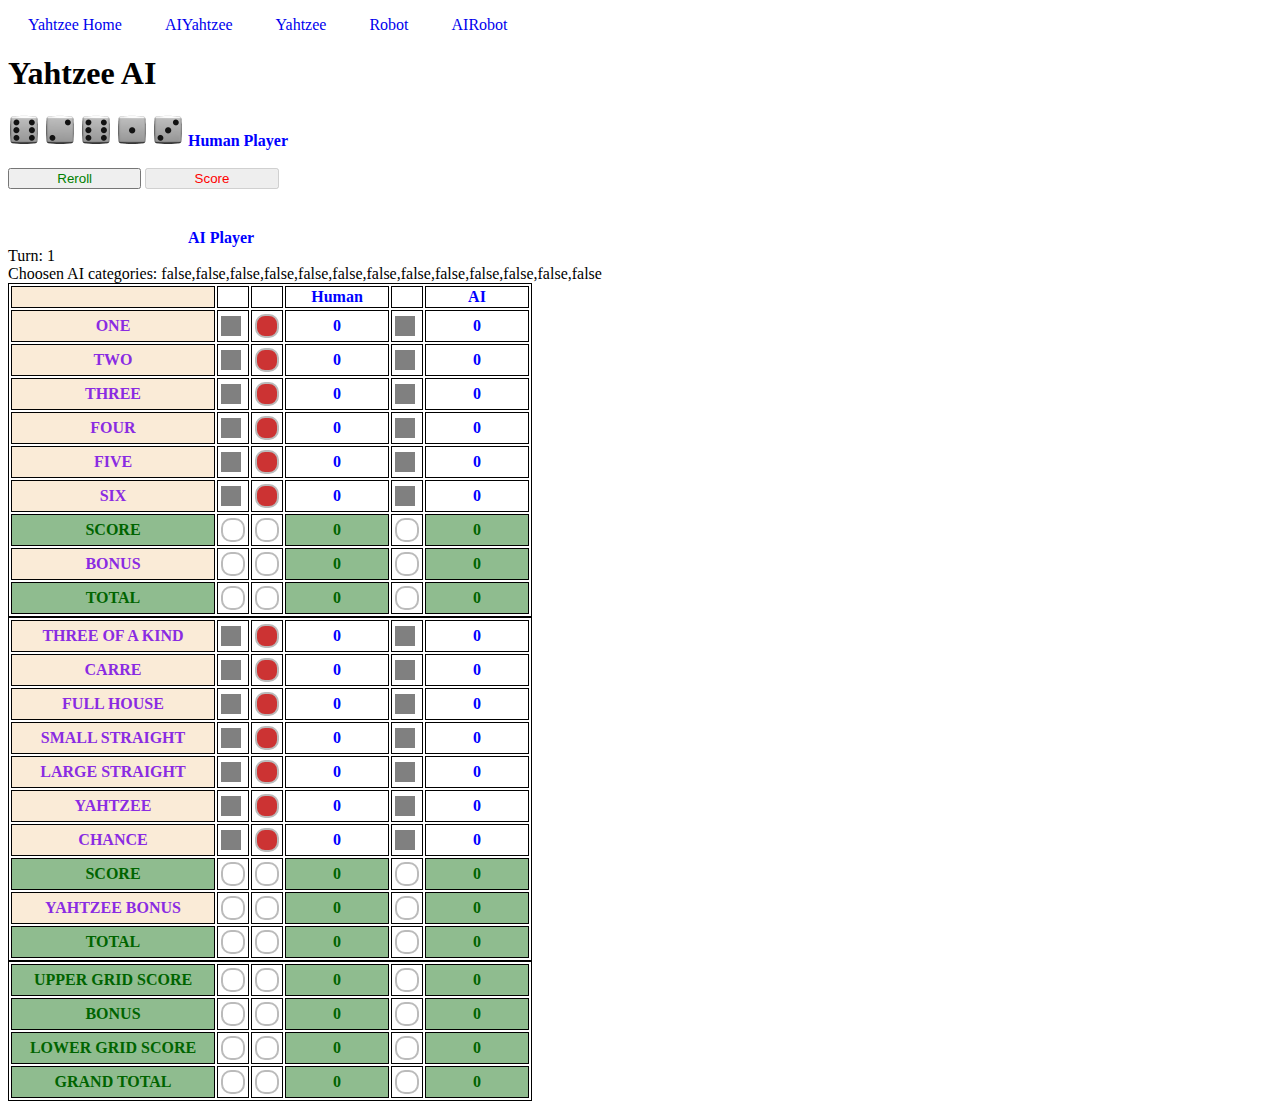
==== commit 01e1bf8e: "Custom checkbox created for the status rows" ====
--- a/index.html
+++ b/index.html
@@ -70,13 +70,13 @@
 		<td class="choice">SIX</td><td class="chkbx"><label class="checkbox1"><input type="checkbox" id="chk1six" onclick="return false" /><span></span></label></td><td class="chkbx"><label class="checkbox2"><input type="checkbox" id="chk2six" /><span></span></label></td><td id="scoresix" class="score">0</td><td class="chkbx"><label class="checkbox1"><input type="checkbox" id="chkAIsix" onclick="return false" /><span></span></label></td><td id="scoreAIsix" class="score">0</td>
 	</tr>
 	<tr>
-		<td class="gridtotal">SCORE</td><td class="chkbx"><label class="checkbox1"><input type="checkbox" id="chk1upper1total" onclick="return false" /><span></span></label></td><td class="chkbx"><label class="checkbox2"><input type="checkbox" id="chk2upper1total" onclick="return false" /><span></span></label></td><td id="scoreupper1total" class="total">0</td><td class="chkbx"><label class="checkbox1"><input type="checkbox" id="chkAIupperscore" onclick="return false" /><span></span></label></td><td id="scoreAI1upperscore" class="total">0</td>
-	</tr>
-	<tr>
-		<td class="choice">BONUS</td><td class="chkbx"><label class="checkbox1"><input type="checkbox" id="chk1upperbonus" onclick="return false" /><span></span></label></td><td class="chkbx"><label class="checkbox2"><input type="checkbox" id="chk2upperbonus" onclick="return false" /><span></span></label></td><td id="scoreupperbonus"  onclick="return false" class="total">0</td><td class="chkbx"><label class="checkbox1"><input type="checkbox" id="chkAIupperbonus" onclick="return false" /><span></span></label></td><td id="scoreAIupperbonus"  class="total">0</td>
-	</tr>
-	<tr>
-		<td class="gridtotal">TOTAL</td><td class="chkbx"><label class="checkbox1"><input type="checkbox" id="chk1upper2total" onclick="return false" /><span></span></label></td><td class="chkbx"><label class="checkbox2"><input type="checkbox" id="chk2upper2total" onclick="return false" /><span></span></label></td><td id="scoreupper2total"  class="total">0</td><td class="chkbx"><label class="checkbox1"><input type="checkbox" id="chkAIuppertotal" onclick="return false" /><span></span></label></td><td id="scoreAI2uppertotal" class="total">0</td>
+		<td class="gridtotal">SCORE</td><td class="chkbx"><label class="checkbox3"><input type="checkbox" id="chk1upper1total" onclick="return false" /><span></span></label></td><td class="chkbx"><label class="checkbox3"><input type="checkbox" id="chk2upper1total" onclick="return false" /><span></span></label></td><td id="scoreupper1total" class="total">0</td><td class="chkbx"><label class="checkbox3"><input type="checkbox" id="chkAIupperscore" onclick="return false" /><span></span></label></td><td id="scoreAI1upperscore" class="total">0</td>
+	</tr>
+	<tr>
+		<td class="choice">BONUS</td><td class="chkbx"><label class="checkbox3"><input type="checkbox" id="chk1upperbonus" onclick="return false" /><span></span></label></td><td class="chkbx"><label class="checkbox3"><input type="checkbox" id="chk2upperbonus" onclick="return false" /><span></span></label></td><td id="scoreupperbonus"  onclick="return false" class="total">0</td><td class="chkbx"><label class="checkbox3"><input type="checkbox" id="chkAIupperbonus" onclick="return false" /><span></span></label></td><td id="scoreAIupperbonus"  class="total">0</td>
+	</tr>
+	<tr>
+		<td class="gridtotal">TOTAL</td><td class="chkbx"><label class="checkbox3"><input type="checkbox" id="chk1upper2total" onclick="return false" /><span></span></label></td><td class="chkbx"><label class="checkbox3"><input type="checkbox" id="chk2upper2total" onclick="return false" /><span></span></label></td><td id="scoreupper2total"  class="total">0</td><td class="chkbx"><label class="checkbox3"><input type="checkbox" id="chkAIuppertotal" onclick="return false" /><span></span></label></td><td id="scoreAI2uppertotal" class="total">0</td>
 	</tr>
 	</table>
 </div>
@@ -104,13 +104,13 @@
 		<td class="choice">CHANCE</td><td class="chkbx"><label class="checkbox1"><input type="checkbox" id="chk1chance" onclick="return false" /><span></span></label></td><td class="chkbx"><label class="checkbox2"><input type="checkbox" id="chk2chance" /><span></span></label></td><td id="scorechance" class="score">0</td><td class="chkbx"><label class="checkbox1"><input type="checkbox" id="chkAIchance" onclick="return false" /><span></span></label></td><td id="scoreAIchance" class="score">0</td>
 	</tr>
 	<tr>
-		<td class="gridtotal">SCORE</td><td class="chkbx"><label class="checkbox1"><input type="checkbox" id="chk1lower1total" onclick="return false" /><span></span></label></td><td class="chkbx"><label class="checkbox2"><input type="checkbox" id="chk2lower1total" onclick="return false" /><span></span></label></td><td id="scorelower1total"  class="total">0</td><td class="chkbx"><label class="checkbox1"><input type="checkbox" id="chkAIlowertotal" onclick="return false" /><span></span></label></td><td id="scoreAI1lowertotal" class="total">0</td>
-	</tr>
-	<tr>
-		<td class="choice">YAHTZEE BONUS</td><td class="chkbx"><label class="checkbox1"><input type="checkbox" id="chk1yahtzeebonus" onclick="return false" /><span></span></label></td><td class="chkbx"><label class="checkbox2"><input type="checkbox" id="chk2yahtzeebonus" onclick="return false" /><span></span></label></td><td id="scoreyahtzeebonus" class="total">0</td><td class="chkbx"><label class="checkbox1"><input type="checkbox" id="chkAIyahtzeebonus" onclick="return false" /><span></span></label></td><td id="scoreAIyahtzeebonus" class="total">0</td>
-	</tr>
-	<tr>
-		<td class="gridtotal">TOTAL</td><td class="chkbx"><label class="checkbox1"><input type="checkbox" id="chk1lower2total" onclick="return false" /><span></span></label></td><td class="chkbx"><label class="checkbox2"><input type="checkbox" id="chk2lower2total" onclick="return false" /><span></span></label></td><td id="scorelower2total"  class="total">0</td><td class="chkbx"><label class="checkbox1"><input type="checkbox" id="chkAIlowertotal" onclick="return false" /><span></span></label></td><td id="scoreAI2lowertotal" class="total">0</td>
+		<td class="gridtotal">SCORE</td><td class="chkbx"><label class="checkbox3"><input type="checkbox" id="chk1lower1total" onclick="return false" /><span></span></label></td><td class="chkbx"><label class="checkbox3"><input type="checkbox" id="chk2lower1total" onclick="return false" /><span></span></label></td><td id="scorelower1total"  class="total">0</td><td class="chkbx"><label class="checkbox3"><input type="checkbox" id="chkAIlowertotal" onclick="return false" /><span></span></label></td><td id="scoreAI1lowertotal" class="total">0</td>
+	</tr>
+	<tr>
+		<td class="choice">YAHTZEE BONUS</td><td class="chkbx"><label class="checkbox3"><input type="checkbox" id="chk1yahtzeebonus" onclick="return false" /><span></span></label></td><td class="chkbx"><label class="checkbox3"><input type="checkbox" id="chk2yahtzeebonus" onclick="return false" /><span></span></label></td><td id="scoreyahtzeebonus" class="total">0</td><td class="chkbx"><label class="checkbox3"><input type="checkbox" id="chkAIyahtzeebonus" onclick="return false" /><span></span></label></td><td id="scoreAIyahtzeebonus" class="total">0</td>
+	</tr>
+	<tr>
+		<td class="gridtotal">TOTAL</td><td class="chkbx"><label class="checkbox3"><input type="checkbox" id="chk1lower2total" onclick="return false" /><span></span></label></td><td class="chkbx"><label class="checkbox3"><input type="checkbox" id="chk2lower2total" onclick="return false" /><span></span></label></td><td id="scorelower2total"  class="total">0</td><td class="chkbx"><label class="checkbox3"><input type="checkbox" id="chkAIlowertotal" onclick="return false" /><span></span></label></td><td id="scoreAI2lowertotal" class="total">0</td>
 	</tr>
 
 	</table>
@@ -118,16 +118,16 @@
 <div id="scorePanel">
 	<table class="table table-bordered">
 	<tr>
-		<td class="endtotal">UPPER GRID SCORE</td><td class="chkbx"><label class="checkbox1"><input type="checkbox" onclick="return false" /><span></span></label></td><td class="chkbx"><label class="checkbox2"><input type="checkbox" onclick="return false"><span></span></label></td><td id="scoreupper" class="total">0</td><td class="chkbx"><label class="checkbox1"><input type="checkbox" onclick="return false"><span></span></label></td><td id="scoreAIupper" class="total">0</td>
-	</tr>
-	<tr>
-		<td class="endtotal">BONUS</td><td class="chkbx"><label class="checkbox1"><input type="checkbox" onclick="return false" /><span></span></label></td><td class="chkbx"><label class="checkbox2"><input type="checkbox" onclick="return false"><span></span></label></td><td id="scorebonus" class="total">0</td><td class="chkbx"><label class="checkbox1"><input type="checkbox" onclick="return false"><span></span></label></td><td id="scoreAIbonus" class="total">0</td>
-	</tr>
-	<tr>
-		<td class="endtotal">LOWER GRID SCORE</td><td class="chkbx"><label class="checkbox1"><input type="checkbox" onclick="return false" /><span></span></label></td><td class="chkbx"><label class="checkbox2"><input type="checkbox" onclick="return false"><span></span></label></td><td id="scorelower" class="total">0</td><td class="chkbx"><label class="checkbox1"><input type="checkbox" onclick="return false"><span></span></label></td><td id="scoreAIlower" class="total">0</td>
-	</tr>
-	<tr>
-		<td class="endtotal"><b>GRAND TOTAL</b></td><td class="chkbx"><label class="checkbox1"><input type="checkbox" onclick="return false" /><span></span></label></td><td class="chkbx"><label class="checkbox2"><input type="checkbox" onclick="return false"><span></span></label></td><td id="scoretotal" class="total">0</td><td class="chkbx"><label class="checkbox1"><input type="checkbox" onclick="return false"><span></span></label></td><td id="scoreAItotal" class="total">0</td>
+		<td class="endtotal">UPPER GRID SCORE</td><td class="chkbx"><label class="checkbox3"><input type="checkbox" onclick="return false" /><span></span></label></td><td class="chkbx"><label class="checkbox3"><input type="checkbox" onclick="return false"><span></span></label></td><td id="scoreupper" class="total">0</td><td class="chkbx"><label class="checkbox3"><input type="checkbox" onclick="return false"><span></span></label></td><td id="scoreAIupper" class="total">0</td>
+	</tr>
+	<tr>
+		<td class="endtotal">BONUS</td><td class="chkbx"><label class="checkbox3"><input type="checkbox" onclick="return false" /><span></span></label></td><td class="chkbx"><label class="checkbox3"><input type="checkbox" onclick="return false"><span></span></label></td><td id="scorebonus" class="total">0</td><td class="chkbx"><label class="checkbox3"><input type="checkbox" onclick="return false"><span></span></label></td><td id="scoreAIbonus" class="total">0</td>
+	</tr>
+	<tr>
+		<td class="endtotal">LOWER GRID SCORE</td><td class="chkbx"><label class="checkbox3"><input type="checkbox" onclick="return false" /><span></span></label></td><td class="chkbx"><label class="checkbox3"><input type="checkbox" onclick="return false"><span></span></label></td><td id="scorelower" class="total">0</td><td class="chkbx"><label class="checkbox3"><input type="checkbox" onclick="return false"><span></span></label></td><td id="scoreAIlower" class="total">0</td>
+	</tr>
+	<tr>
+		<td class="endtotal"><b>GRAND TOTAL</b></td><td class="chkbx"><label class="checkbox3"><input type="checkbox" onclick="return false" /><span></span></label></td><td class="chkbx"><label class="checkbox3"><input type="checkbox" onclick="return false"><span></span></label></td><td id="scoretotal" class="total">0</td><td class="chkbx"><label class="checkbox3"><input type="checkbox" onclick="return false"><span></span></label></td><td id="scoreAItotal" class="total">0</td>
 	</tr>
 	</table>
 </div>
--- a/css/AI.css
+++ b/css/AI.css
@@ -244,3 +244,16 @@
   left: 5px;
   color: #99a1a7;
 }
+label.checkbox3 input[type="checkbox"] {display:none;}
+label.checkbox3 span {
+  display:inline-block;
+  border:2px solid #BBB;
+  border-radius:10px;
+  width:20px;
+  height:20px;
+  background:#ffffff;
+  vertical-align:middle;
+  margin: 2px;
+  position: relative;
+  transition:width 0.1s, height 0.1s, margin 0.1s;
+}
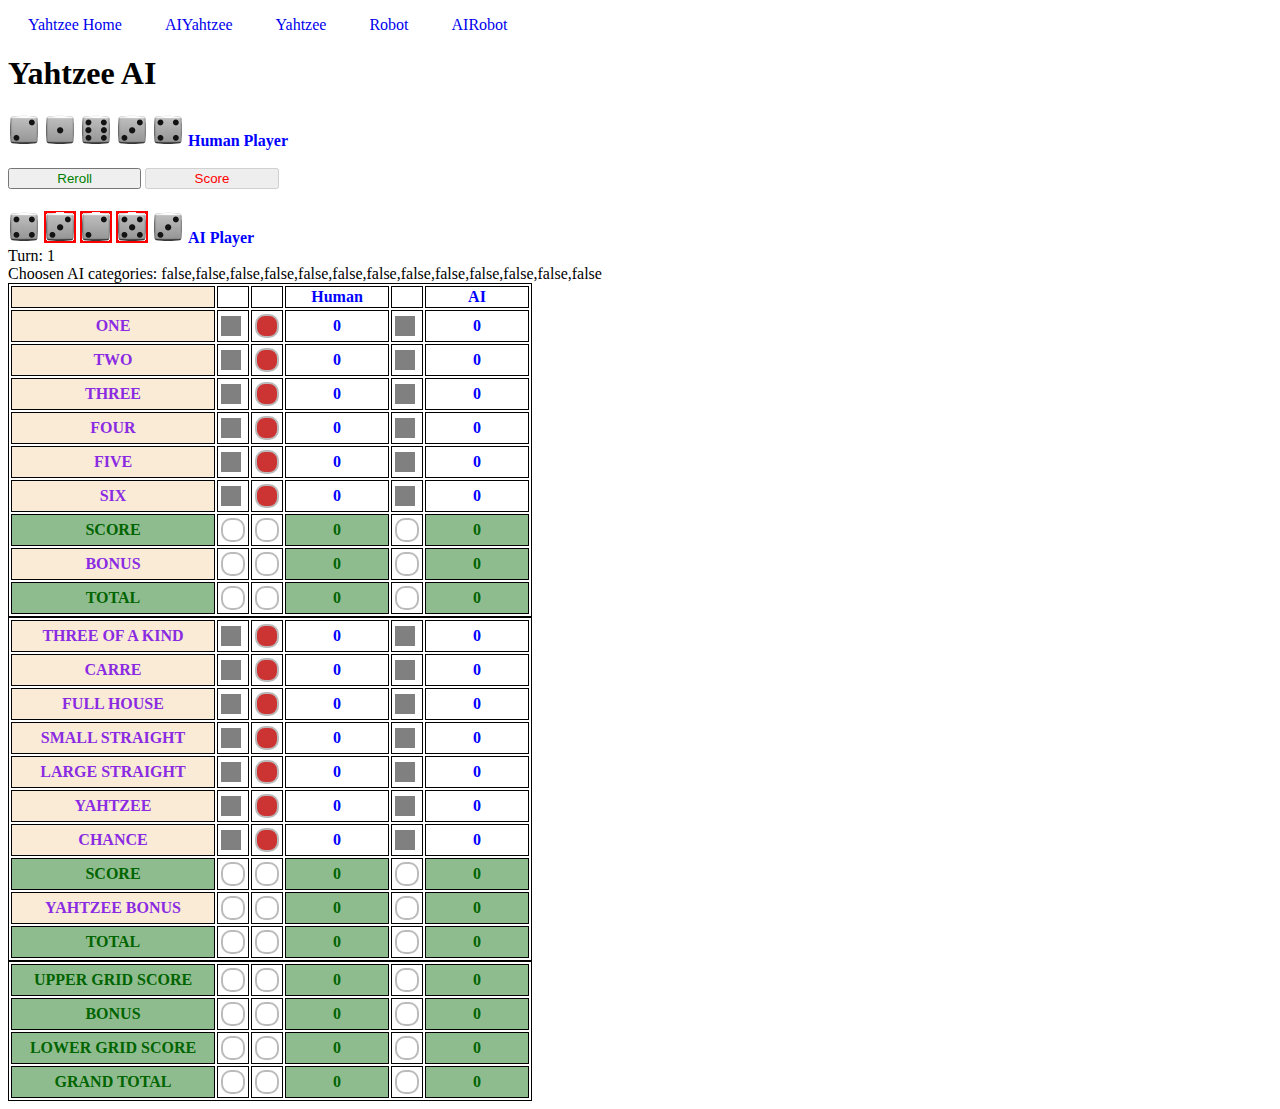
==== commit 43229a74: "jQuery updated" ====
--- a/index.html
+++ b/index.html
@@ -2,7 +2,7 @@
 <html>
 <head>
 <link rel="shortcut icon" href="favicon.ico" type="image/x-icon"/>
-<script type="text/javascript" src="js/jquery-1.11.3.min.js"></script>
+<script type="text/javascript" src="js/jquery-3.7.0.min.js"></script>
 <script type="text/javascript" src="js/hashmap.min.js"></script>
 <script type="text/javascript" src="js/sinon-1.17.2.js"></script>
 <script type="text/javascript" src="js/sweetalert.min.js"></script>
